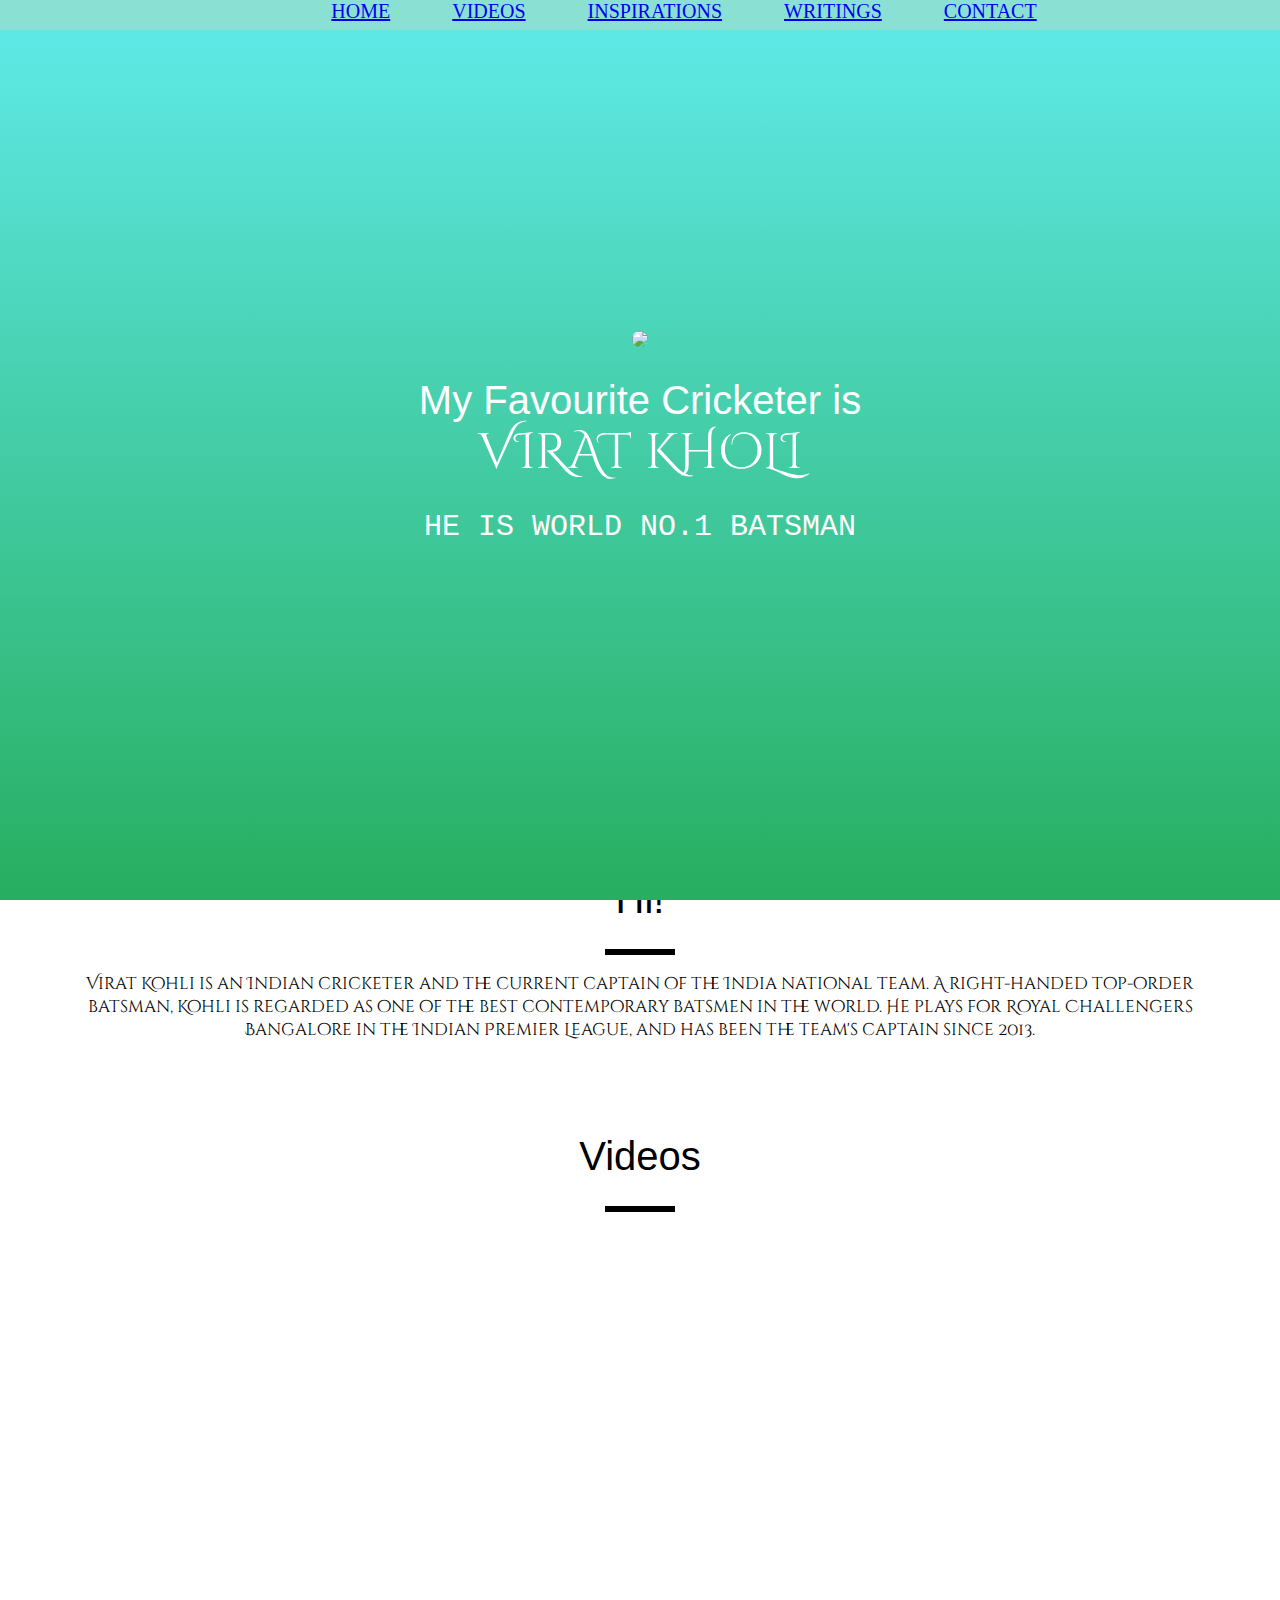
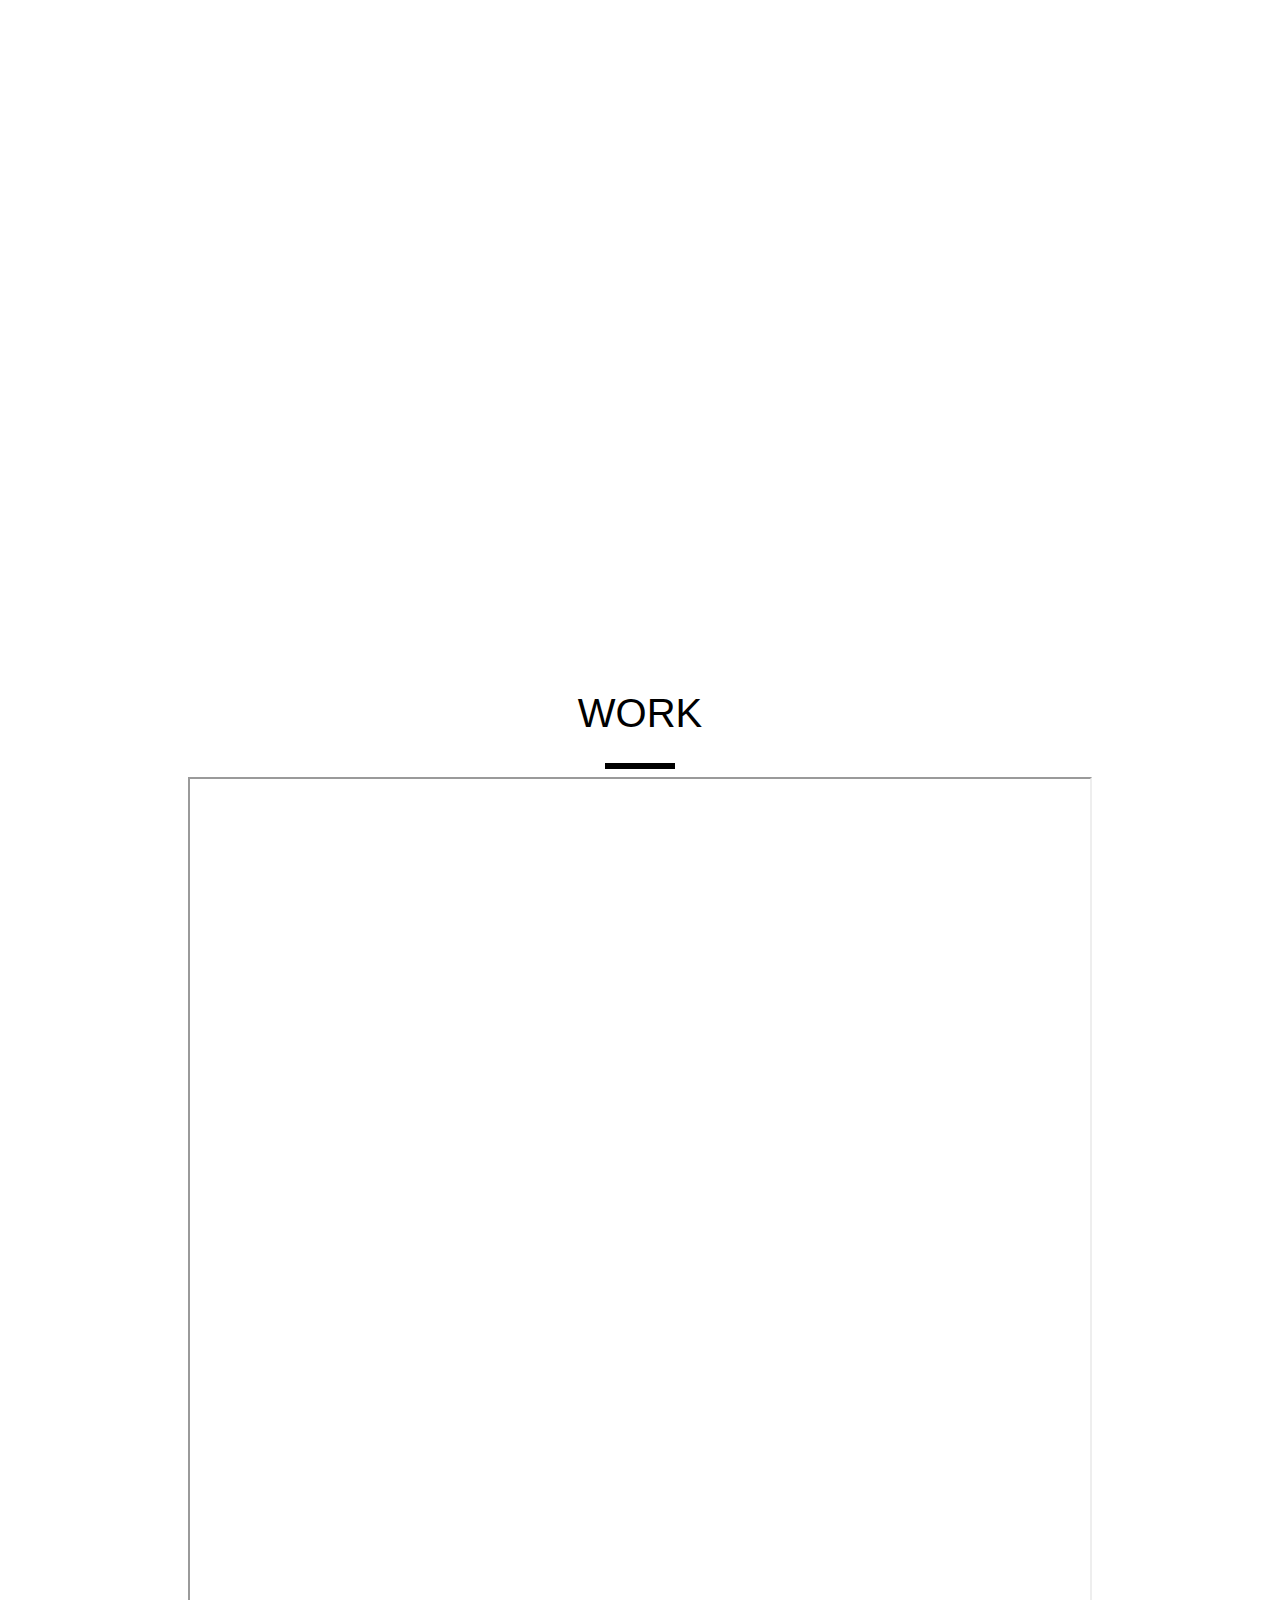
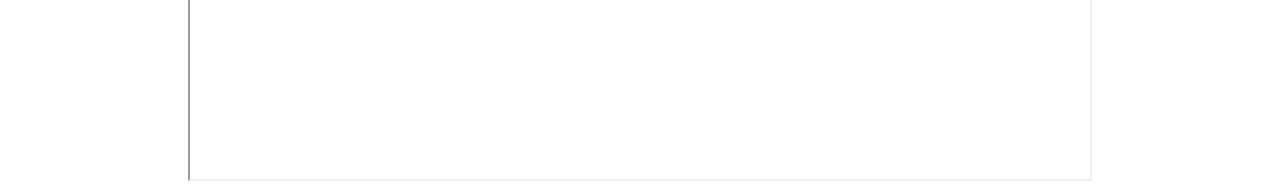
==== index.html @ 22ba922a "Add files via upload" ====
<!DOCTYPE html>
<html lang="en">

<head>
    <meta charset="utf-8">
    <title>MY FAVOURITE HOBBY</title>
    <link rel="stylesheet" href="style.css">
    <link href="https://fonts.googleapis.com/css?family=Cinzel+Decorative&display=swap" rel="stylesheet">
    <link rel="stylesheet" href="https://cdnjs.cloudflare.com/ajax/libs/font-awesome/4.7.0/css/font-awesome.min.css">
</head>

<body>
    
    <center>
        <ul class="menu">
            <li class="links"><a href="#welcome">HOME</a></li>
            <li class="links"><a href="#videos">VIDEOS</a></li>
            <li class="links"><a href="#inspiration">INSPIRATIONS</a></li>
            <li class="links"><a href="#writings">WRITINGS</a></li>
            <li class="links"><a href="#contacts">CONTACT</a></li>

        </ul>
    </center>

    <section id="welcome">
        <div class="parallax-inner">
            <img src="stbl.jpg" class="profile" />
            <h1>My Favourite Cricketer is  <br><span id="name">VIRAT KHOLI</span></h1>
            <h2> HE IS WORLD NO.1 BATSMAN</h2>
        </div>

    </section>



    <section id="bio">
        <h1>Hi!</h1>
        <div class="line"></div>
        <p>Virat Kohli is an Indian cricketer and the current captain of the India national team. A right-handed top-order batsman, Kohli is regarded as one of the best contemporary batsmen in the world. He plays for Royal Challengers Bangalore in the Indian Premier League, and has been the team's captain since 2013.</p>
    </section>

    <section id="videos">
        <h1>Videos</h1>
        <div class="line"></div>
        <br>
        <iframe width="900" height="500"  src="https://www.youtube.com/embed/N7yfgAXLYsk" title="YouTube video player" frameborder="0" allow="accelerometer; autoplay; clipboard-write; encrypted-media; gyroscope; picture-in-picture" allowfullscreen></iframe></iframe>
        <br>
        <br>
        <iframe width="900" height="500"   src="https://www.youtube.com/embed/hrZXwcM70X0" title="YouTube video player" frameborder="0" allow="accelerometer; autoplay; clipboard-write; encrypted-media; gyroscope; picture-in-picture" allowfullscreen></iframe> </iframe>


    </section>
    <section id="work">
        <h1>WORK</h1>
        <div class="line"></div>
        <iframe width="900" height="1000" src="https://en.wikipedia.org/wiki/Virat_Kohli" </iframe>

    </section>
    <section id="writings">
        <h1>WRITINGS</h1>
        <div class="line"></div>
        <a class="article" href=Virat Kohli: Indian Cricketer and an Inspiration for All target="_blank">30 </a>
        <br>
        
    </section>
    <br>
---- style.css ----
body {
    margin: 0;
    padding-top: 800px;
    text-align: center;
}

.profile {
    border-radius: 50%;

}

#welcome {

    position: absolute;
    color: #FFFFFF;
    bottom: 0;
    background: linear-gradient(#60ebeb 0%, #27ae60 100%);
    display: table;
    width: 100%;
    height: 100%;
    z-index: 9;

}



h1 {

    font-size: 40px;
    font-family: sans-serif;
    font-weight: 300;

}

#name {
    font-size: 50px;
    line-height: 1.2;
    font-family: 'Cinzel Decorative', cursive;

}

h2 {
    font-size: 30px;
    font-weight: 300;
    font-family: monospace;
}

#bio {
    font-family: 'Cinzel Decorative', cursive;

    padding: 50px;
    text-align: center;
}

.line {
    height: 6px;
    background-color: #000;
    width: 70px;
    margin: 8px auto;
}


p {
    font-size: 17px;
}

.parallax-inner {

    display: table-cell;
    position: relative;
    text-align: center;
    vertical-align: middle;

}

html {
    scroll-behavior: smooth;
}

.article:hover {
    color: fuchsia;
}



#writings a {
    text-shadow: none !important;

}

#contacts {
    width: 100%;

}

.menu {
    position: fixed;
    background: #8be0d4;
    width: 100%;
    height: 30px;
    margin-top: 0px;
    top: 0px;
    z-index: 10;
}

.links {
    display: inline;
    padding-left: 33px;
    padding-right: 25px;
    font-family: fantasy;
    font-size: 20px;
}
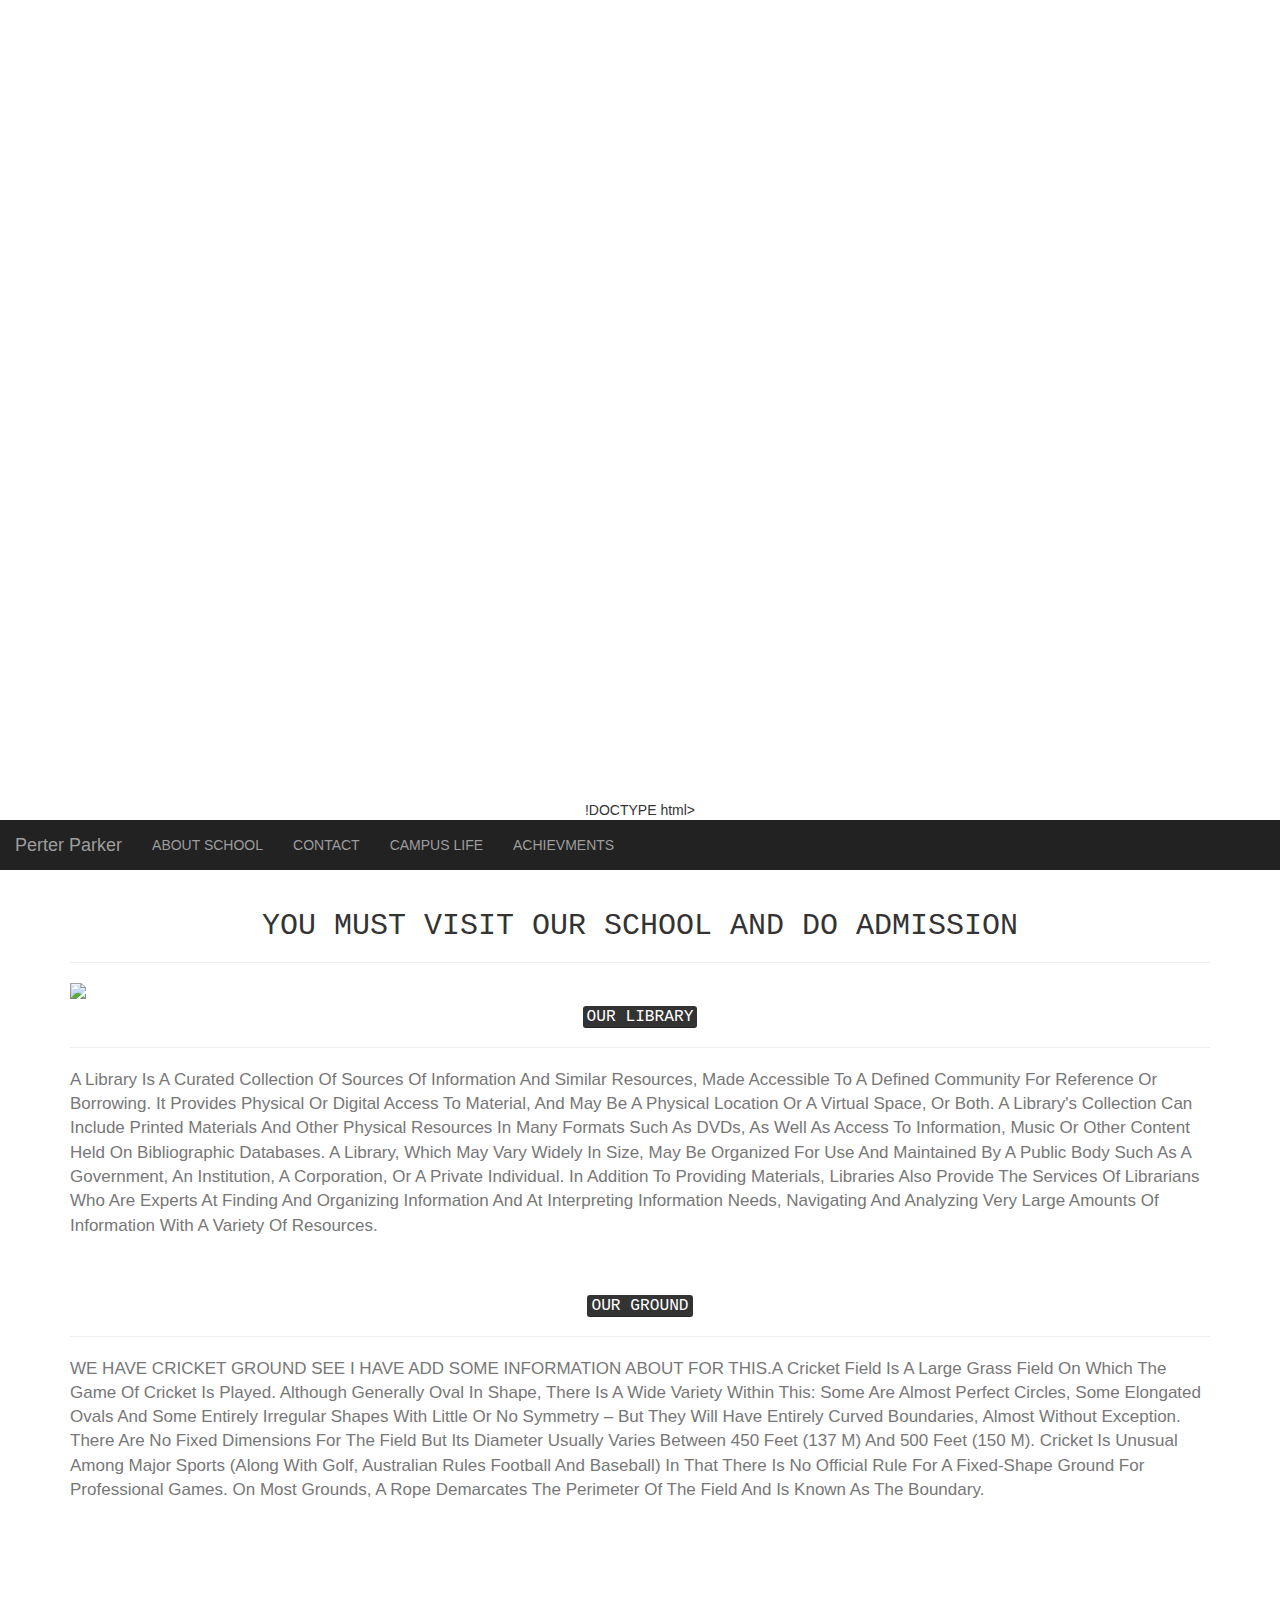
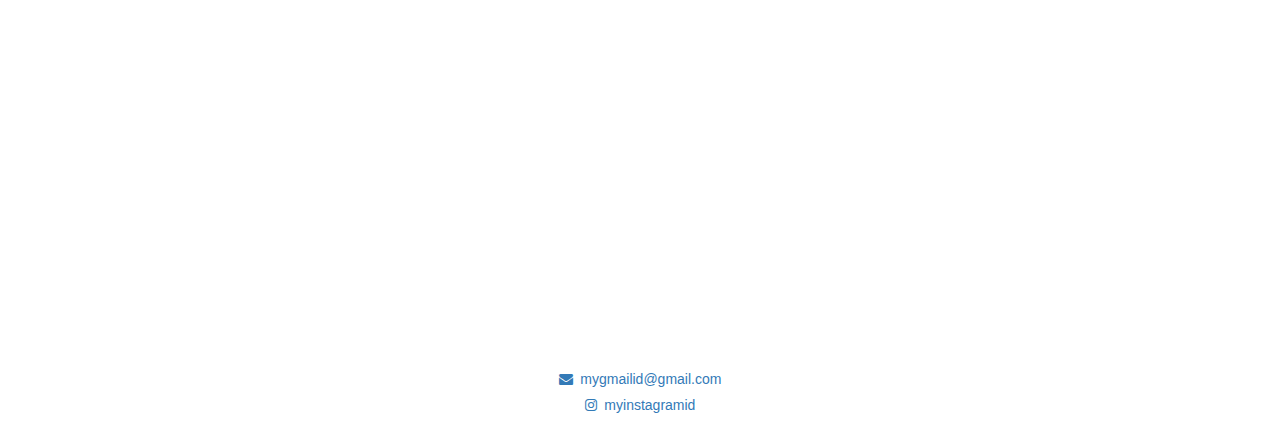
==== commit 0b1d153b: "Add files via upload" ====
--- a/index.html
+++ b/index.html
@@ -1,66 +1,124 @@
-<!DOCTYPE html>
-<html lang="en">
+!DOCTYPE html>
+<html>
+<head>
+	<title>SCHOOL WEBSITE</title>
+<meta name="viewport" content="width=device-width, initial-scale=1">
 
-<head>
-    <meta charset="utf-8">
-    <title>MY FAVOURITE HOBBY</title>
-    <link rel="stylesheet" href="style.css">
-    <link href="https://fonts.googleapis.com/css?family=Cinzel+Decorative&display=swap" rel="stylesheet">
-    <link rel="stylesheet" href="https://cdnjs.cloudflare.com/ajax/libs/font-awesome/4.7.0/css/font-awesome.min.css">
+<link rel="stylesheet" href="https://maxcdn.bootstrapcdn.com/bootstrap/3.4.0/css/bootstrap.min.css">
+
+<script src="https://ajax.googleapis.com/ajax/libs/jquery/3.4.1/jquery.min.js"></script>
+
+<script src="https://maxcdn.bootstrapcdn.com/bootstrap/3.4.0/js/bootstrap.min.js"></script>
+
+<link rel="stylesheet" href="https://cdnjs.cloudflare.com/ajax/libs/font-awesome/4.7.0/css/font-awesome.min.css">
+
+<link rel="stylesheet" href="style.css">
+
 </head>
 
 <body>
+
+<nav class="navbar-inverse" style="position:sticky;top:0;z-index:99999">
+
+    <div class="navbar-header">
+      <button type="button" class="navbar-toggle" data-toggle="collapse" data-target="#myNavbar">
+        <span class="icon-bar"></span>
+        <span class="icon-bar"></span>
+        <span class="icon-bar"></span>                        
+      </button>
+      <a class="navbar-brand" href="#">Perter Parker</a>
+    </div>
     
+    <div class="collapse navbar-collapse" id="myNavbar">
+      <ul class="nav navbar-nav">
+        <li><a href="#aboutschool">ABOUT SCHOOL</a></li>
+        <li><a href="#contact">CONTACT</a></li>
+        <li><a href="#environment">CAMPUS LIFE </a></li>
+        <li><a href="#acheivments">ACHIEVMENTS</a></li>
+         
+      </ul>
+    </div>
+
+</nav>
+    
+    <div class="container">
+        <div class="page-header" id="aboutschool">
+        <h2 class="text-capitalize">YOU MUST VISIT OUR SCHOOL AND DO ADMISSION</h2>
+        </div>
+        <center>
+        <div class="ST. COLUMBO PUBLIC SCHOOL">
+           
+            <img class="img-responsive" src="https://redox-uat.s3.ap-south-1.amazonaws.com/columbo/2020/Aug/06/0LPEnquqtKwsQIbhmYXM.jpg" >
+            <h4 class="text-capitalize"><kbd>OUR LIBRARY</kbd></h4>
+            <hr>
+            <h5 class="text-success text-left text-capitalize"></h5>
+            <p class="text-muted text-left text-capitalize">A library is a curated collection of sources of information and similar resources, made accessible to a defined community for reference or borrowing. It provides physical or digital access to material, and may be a physical location or a virtual space, or both. A library's collection can include printed materials and other physical resources in many formats such as DVDs, as well as access to information, music or other content held on bibliographic databases.
+
+A library, which may vary widely in size, may be organized for use and maintained by a public body such as a government, an institution, a corporation, or a private individual. In addition to providing materials, libraries also provide the services of librarians who are experts at finding and organizing information and at interpreting information needs, navigating and analyzing very large amounts of information with a variety of resources.</p>
+            </div>
+        </center>
+        <br><br>
     <center>
-        <ul class="menu">
-            <li class="links"><a href="#welcome">HOME</a></li>
-            <li class="links"><a href="#videos">VIDEOS</a></li>
-            <li class="links"><a href="#inspiration">INSPIRATIONS</a></li>
-            <li class="links"><a href="#writings">WRITINGS</a></li>
-            <li class="links"><a href="#contacts">CONTACT</a></li>
+        <div class="our ground">
+           
+            <img class="img-responsive" src="">
+            <h4 class="text-capitalize"><kbd>OUR GROUND</kbd></h4>
+            <hr>
+            <h5 class="text-success text-left text-capitalize"></h5>
+            <p class="text-muted text-left text-capitalize"> WE HAVE CRICKET GROUND SEE I HAVE ADD SOME INFORMATION ABOUT FOR THIS.A cricket field is a large grass field on which the game of cricket is played. Although generally oval in shape, there is a wide variety within this: some are almost perfect circles, some elongated ovals and some entirely irregular shapes with little or no symmetry – but they will have entirely curved boundaries, almost without exception. There are no fixed dimensions for the field but its diameter usually varies between 450 feet (137 m) and 500 feet (150 m). Cricket is unusual among major sports (along with golf, Australian rules football and baseball) in that there is no official rule for a fixed-shape ground for professional games. On most grounds, a rope demarcates the perimeter of the field and is known as the boundary.</p>
+            </div>
+        </center>
+    
+    
+    
+    
+    
+    
+    
+    
+    
+    
+    
+    
+    
+    
+    </div>
+  
 
-        </ul>
-    </center>
-
-    <section id="welcome">
-        <div class="parallax-inner">
-            <img src="stbl.jpg" class="profile" />
-            <h1>My Favourite Cricketer is  <br><span id="name">VIRAT KHOLI</span></h1>
-            <h2> HE IS WORLD NO.1 BATSMAN</h2>
-        </div>
-
-    </section>
+    
+    
+    
+    
+    
+    
+    
+    
+    
+    
+    
+    
+    
+    
+    
+    
+    
+    
+  <section id="contact">
+    <iframe src="https://www.google.com/maps/embed?pb=!1m14!1m8!1m3!1d15078.353856082635!2d72.8906491!3d19.1257017!3m2!1i1024!2i768!4f13.1!3m3!1m2!1s0x0%3A0xacf72f56793d190a!2sWHITEHAT%20EDUCATION%20TECHNOLOGY%20PVT%20LTD!5e0!3m2!1sen!2sin!4v1573468987088!5m2!1sen!2sin" height="450" frameborder="0"  allowfullscreen=""></iframe>
 
 
+        <div class="contact_1" >
 
-    <section id="bio">
-        <h1>Hi!</h1>
-        <div class="line"></div>
-        <p>Virat Kohli is an Indian cricketer and the current captain of the India national team. A right-handed top-order batsman, Kohli is regarded as one of the best contemporary batsmen in the world. He plays for Royal Challengers Bangalore in the Indian Premier League, and has been the team's captain since 2013.</p>
-    </section>
+           <a href="mailto:my@gmail.com?Subject=Hi">
+               <h5><i class="fa fa-envelope"></i>&nbsp;&nbsp;mygmailid@gmail.com</h5>
+            </a> 
 
-    <section id="videos">
-        <h1>Videos</h1>
-        <div class="line"></div>
-        <br>
-        <iframe width="900" height="500"  src="https://www.youtube.com/embed/N7yfgAXLYsk" title="YouTube video player" frameborder="0" allow="accelerometer; autoplay; clipboard-write; encrypted-media; gyroscope; picture-in-picture" allowfullscreen></iframe></iframe>
-        <br>
-        <br>
-        <iframe width="900" height="500"   src="https://www.youtube.com/embed/hrZXwcM70X0" title="YouTube video player" frameborder="0" allow="accelerometer; autoplay; clipboard-write; encrypted-media; gyroscope; picture-in-picture" allowfullscreen></iframe> </iframe>
+           <a href="#"> 
+               <h5><i class="fa fa-instagram" ></i>&nbsp;&nbsp;myinstagramid</h5>
+            </a> 
+        </div>
+</section>
 
 
-    </section>
-    <section id="work">
-        <h1>WORK</h1>
-        <div class="line"></div>
-        <iframe width="900" height="1000" src="https://en.wikipedia.org/wiki/Virat_Kohli" </iframe>
-
-    </section>
-    <section id="writings">
-        <h1>WRITINGS</h1>
-        <div class="line"></div>
-        <a class="article" href=Virat Kohli: Indian Cricketer and an Inspiration for All target="_blank">30 </a>
-        <br>
-        
-    </section>
-    <br>
+</body>
+</html>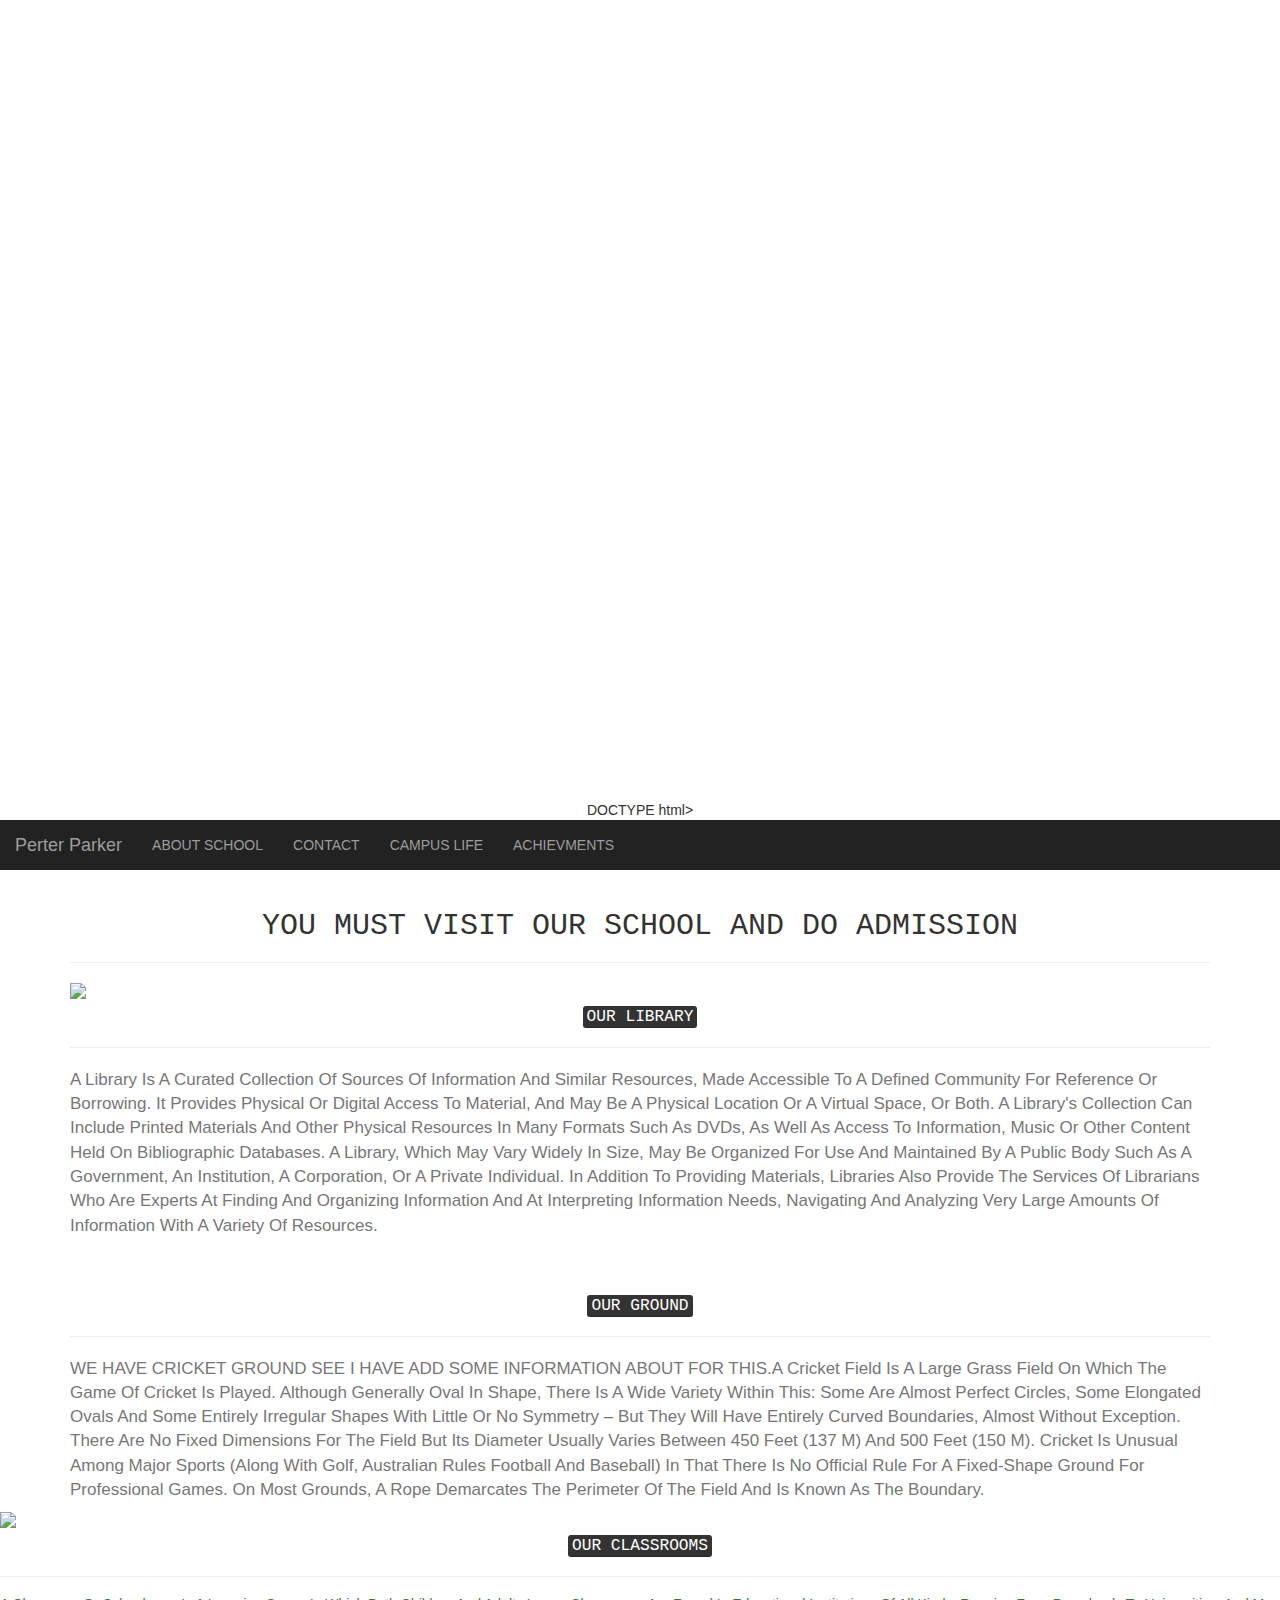
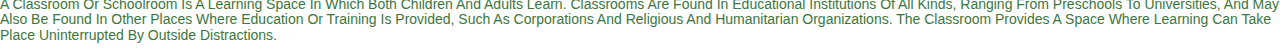
==== commit f64013b9: "Add files via upload" ====
--- a/index.html
+++ b/index.html
@@ -1,124 +1,89 @@
-!DOCTYPE html>
+DOCTYPE html>
 <html>
+
 <head>
-	<title>SCHOOL WEBSITE</title>
-<meta name="viewport" content="width=device-width, initial-scale=1">
+    <title>SCHOOL WEBSITE</title>
+    <meta name="viewport" content="width=device-width, initial-scale=1">
 
-<link rel="stylesheet" href="https://maxcdn.bootstrapcdn.com/bootstrap/3.4.0/css/bootstrap.min.css">
+    <link rel="stylesheet" href="https://maxcdn.bootstrapcdn.com/bootstrap/3.4.0/css/bootstrap.min.css">
 
-<script src="https://ajax.googleapis.com/ajax/libs/jquery/3.4.1/jquery.min.js"></script>
+    <script src="https://ajax.googleapis.com/ajax/libs/jquery/3.4.1/jquery.min.js"></script>
 
-<script src="https://maxcdn.bootstrapcdn.com/bootstrap/3.4.0/js/bootstrap.min.js"></script>
+    <script src="https://maxcdn.bootstrapcdn.com/bootstrap/3.4.0/js/bootstrap.min.js"></script>
 
-<link rel="stylesheet" href="https://cdnjs.cloudflare.com/ajax/libs/font-awesome/4.7.0/css/font-awesome.min.css">
+    <link rel="stylesheet" href="https://cdnjs.cloudflare.com/ajax/libs/font-awesome/4.7.0/css/font-awesome.min.css">
 
-<link rel="stylesheet" href="style.css">
+    <link rel="stylesheet" href="style.css">
 
 </head>
 
 <body>
 
-<nav class="navbar-inverse" style="position:sticky;top:0;z-index:99999">
+    <nav class="navbar-inverse" style="position:sticky;top:0;z-index:99999">
 
-    <div class="navbar-header">
-      <button type="button" class="navbar-toggle" data-toggle="collapse" data-target="#myNavbar">
-        <span class="icon-bar"></span>
-        <span class="icon-bar"></span>
-        <span class="icon-bar"></span>                        
-      </button>
-      <a class="navbar-brand" href="#">Perter Parker</a>
-    </div>
-    
-    <div class="collapse navbar-collapse" id="myNavbar">
-      <ul class="nav navbar-nav">
-        <li><a href="#aboutschool">ABOUT SCHOOL</a></li>
-        <li><a href="#contact">CONTACT</a></li>
-        <li><a href="#environment">CAMPUS LIFE </a></li>
-        <li><a href="#acheivments">ACHIEVMENTS</a></li>
-         
-      </ul>
-    </div>
+        <div class="navbar-header">
+            <button type="button" class="navbar-toggle" data-toggle="collapse" data-target="#myNavbar">
+                <span class="icon-bar"></span>
+                <span class="icon-bar"></span>
+                <span class="icon-bar"></span>
+            </button>
+            <a class="navbar-brand" href="#">Perter Parker</a>
+        </div>
 
-</nav>
-    
+        <div class="collapse navbar-collapse" id="myNavbar">
+            <ul class="nav navbar-nav">
+                <li><a href="#aboutschool">ABOUT SCHOOL</a></li>
+                <li><a href="#contact">CONTACT</a></li>
+                <li><a href="#environment">CAMPUS LIFE </a></li>
+                <li><a href="#acheivments">ACHIEVMENTS</a></li>
+
+            </ul>
+        </div>
+
+    </nav>
+
     <div class="container">
         <div class="page-header" id="aboutschool">
-        <h2 class="text-capitalize">YOU MUST VISIT OUR SCHOOL AND DO ADMISSION</h2>
+            <h2 class="text-capitalize">YOU MUST VISIT OUR SCHOOL AND DO ADMISSION</h2>
         </div>
         <center>
-        <div class="ST. COLUMBO PUBLIC SCHOOL">
-           
-            <img class="img-responsive" src="https://redox-uat.s3.ap-south-1.amazonaws.com/columbo/2020/Aug/06/0LPEnquqtKwsQIbhmYXM.jpg" >
-            <h4 class="text-capitalize"><kbd>OUR LIBRARY</kbd></h4>
-            <hr>
-            <h5 class="text-success text-left text-capitalize"></h5>
-            <p class="text-muted text-left text-capitalize">A library is a curated collection of sources of information and similar resources, made accessible to a defined community for reference or borrowing. It provides physical or digital access to material, and may be a physical location or a virtual space, or both. A library's collection can include printed materials and other physical resources in many formats such as DVDs, as well as access to information, music or other content held on bibliographic databases.
+            <div class="ST. COLUMBO PUBLIC SCHOOL">
 
-A library, which may vary widely in size, may be organized for use and maintained by a public body such as a government, an institution, a corporation, or a private individual. In addition to providing materials, libraries also provide the services of librarians who are experts at finding and organizing information and at interpreting information needs, navigating and analyzing very large amounts of information with a variety of resources.</p>
+                <img class="img-responsive" src="https://redox-uat.s3.ap-south-1.amazonaws.com/columbo/2020/Aug/06/0LPEnquqtKwsQIbhmYXM.jpg">
+                <h4 class="text-capitalize"><kbd>OUR LIBRARY</kbd></h4>
+                <hr>
+                <h5 class="text-success text-left text-capitalize"></h5>
+                <p class="text-muted text-left text-capitalize">A library is a curated collection of sources of information and similar resources, made accessible to a defined community for reference or borrowing. It provides physical or digital access to material, and may be a physical location or a virtual space, or both. A library's collection can include printed materials and other physical resources in many formats such as DVDs, as well as access to information, music or other content held on bibliographic databases.
+
+                    A library, which may vary widely in size, may be organized for use and maintained by a public body such as a government, an institution, a corporation, or a private individual. In addition to providing materials, libraries also provide the services of librarians who are experts at finding and organizing information and at interpreting information needs, navigating and analyzing very large amounts of information with a variety of resources.</p>
             </div>
         </center>
         <br><br>
-    <center>
-        <div class="our ground">
-           
-            <img class="img-responsive" src="">
-            <h4 class="text-capitalize"><kbd>OUR GROUND</kbd></h4>
-            <hr>
-            <h5 class="text-success text-left text-capitalize"></h5>
-            <p class="text-muted text-left text-capitalize"> WE HAVE CRICKET GROUND SEE I HAVE ADD SOME INFORMATION ABOUT FOR THIS.A cricket field is a large grass field on which the game of cricket is played. Although generally oval in shape, there is a wide variety within this: some are almost perfect circles, some elongated ovals and some entirely irregular shapes with little or no symmetry – but they will have entirely curved boundaries, almost without exception. There are no fixed dimensions for the field but its diameter usually varies between 450 feet (137 m) and 500 feet (150 m). Cricket is unusual among major sports (along with golf, Australian rules football and baseball) in that there is no official rule for a fixed-shape ground for professional games. On most grounds, a rope demarcates the perimeter of the field and is known as the boundary.</p>
+        <center>
+            <div class="our ground">
+
+                <img class="img-responsive" src="">
+                <h4 class="text-capitalize"><kbd>OUR GROUND</kbd></h4>
+                <hr>
+                <h5 class="text-success text-left text-capitalize"></h5>
+                <p class="text-muted text-left text-capitalize"> WE HAVE CRICKET GROUND SEE I HAVE ADD SOME INFORMATION ABOUT FOR THIS.A cricket field is a large grass field on which the game of cricket is played. Although generally oval in shape, there is a wide variety within this: some are almost perfect circles, some elongated ovals and some entirely irregular shapes with little or no symmetry – but they will have entirely curved boundaries, almost without exception. There are no fixed dimensions for the field but its diameter usually varies between 450 feet (137 m) and 500 feet (150 m). Cricket is unusual among major sports (along with golf, Australian rules football and baseball) in that there is no official rule for a fixed-shape ground for professional games. On most grounds, a rope demarcates the perimeter of the field and is known as the boundary.</p>
             </div>
         </center>
-    
-    
-    
-    
-    
-    
-    
-    
-    
-    
-    
-    
-    
-    
-    </div>
-  
-
-    
-    
-    
-    
-    
-    
-    
-    
-    
-    
-    
-    
-    
-    
-    
-    
-    
-    
-  <section id="contact">
-    <iframe src="https://www.google.com/maps/embed?pb=!1m14!1m8!1m3!1d15078.353856082635!2d72.8906491!3d19.1257017!3m2!1i1024!2i768!4f13.1!3m3!1m2!1s0x0%3A0xacf72f56793d190a!2sWHITEHAT%20EDUCATION%20TECHNOLOGY%20PVT%20LTD!5e0!3m2!1sen!2sin!4v1573468987088!5m2!1sen!2sin" height="450" frameborder="0"  allowfullscreen=""></iframe>
 
 
-        <div class="contact_1" >
-
-           <a href="mailto:my@gmail.com?Subject=Hi">
-               <h5><i class="fa fa-envelope"></i>&nbsp;&nbsp;mygmailid@gmail.com</h5>
-            </a> 
-
-           <a href="#"> 
-               <h5><i class="fa fa-instagram" ></i>&nbsp;&nbsp;myinstagramid</h5>
-            </a> 
-        </div>
-</section>
 
 
-</body>
-</html>+
+
+
+
+
+
+    </div>
+    <div class="our ground">
+
+        <img class="img-responsive" src="https://images.unsplash.com/photo-1580582932707-520aed937b7b?ixid=MnwxMjA3fDB8MHxzZWFyY2h8NHx8Y2xhc3Nyb29tfGVufDB8fDB8fA%3D%3D&ixlib=rb-1.2.1&w=1000&q=80">
+        <h4 class="text-capitalize"><kbd>OUR CLASSROOMS</kbd></h4>
+        <hr>
+        <h5 class="text-success text-left text-capitalize">A classroom or schoolroom is a learning space in which both children and adults learn. Classrooms are found in educational institutions of all kinds, ranging from preschools to universities, and may also be found in other places where education or training is provided, such as corporations and religious and humanitarian organizations. The classroom provides a space where learning can take place uninterrupted by outside distractions.</h5>
+    </div>
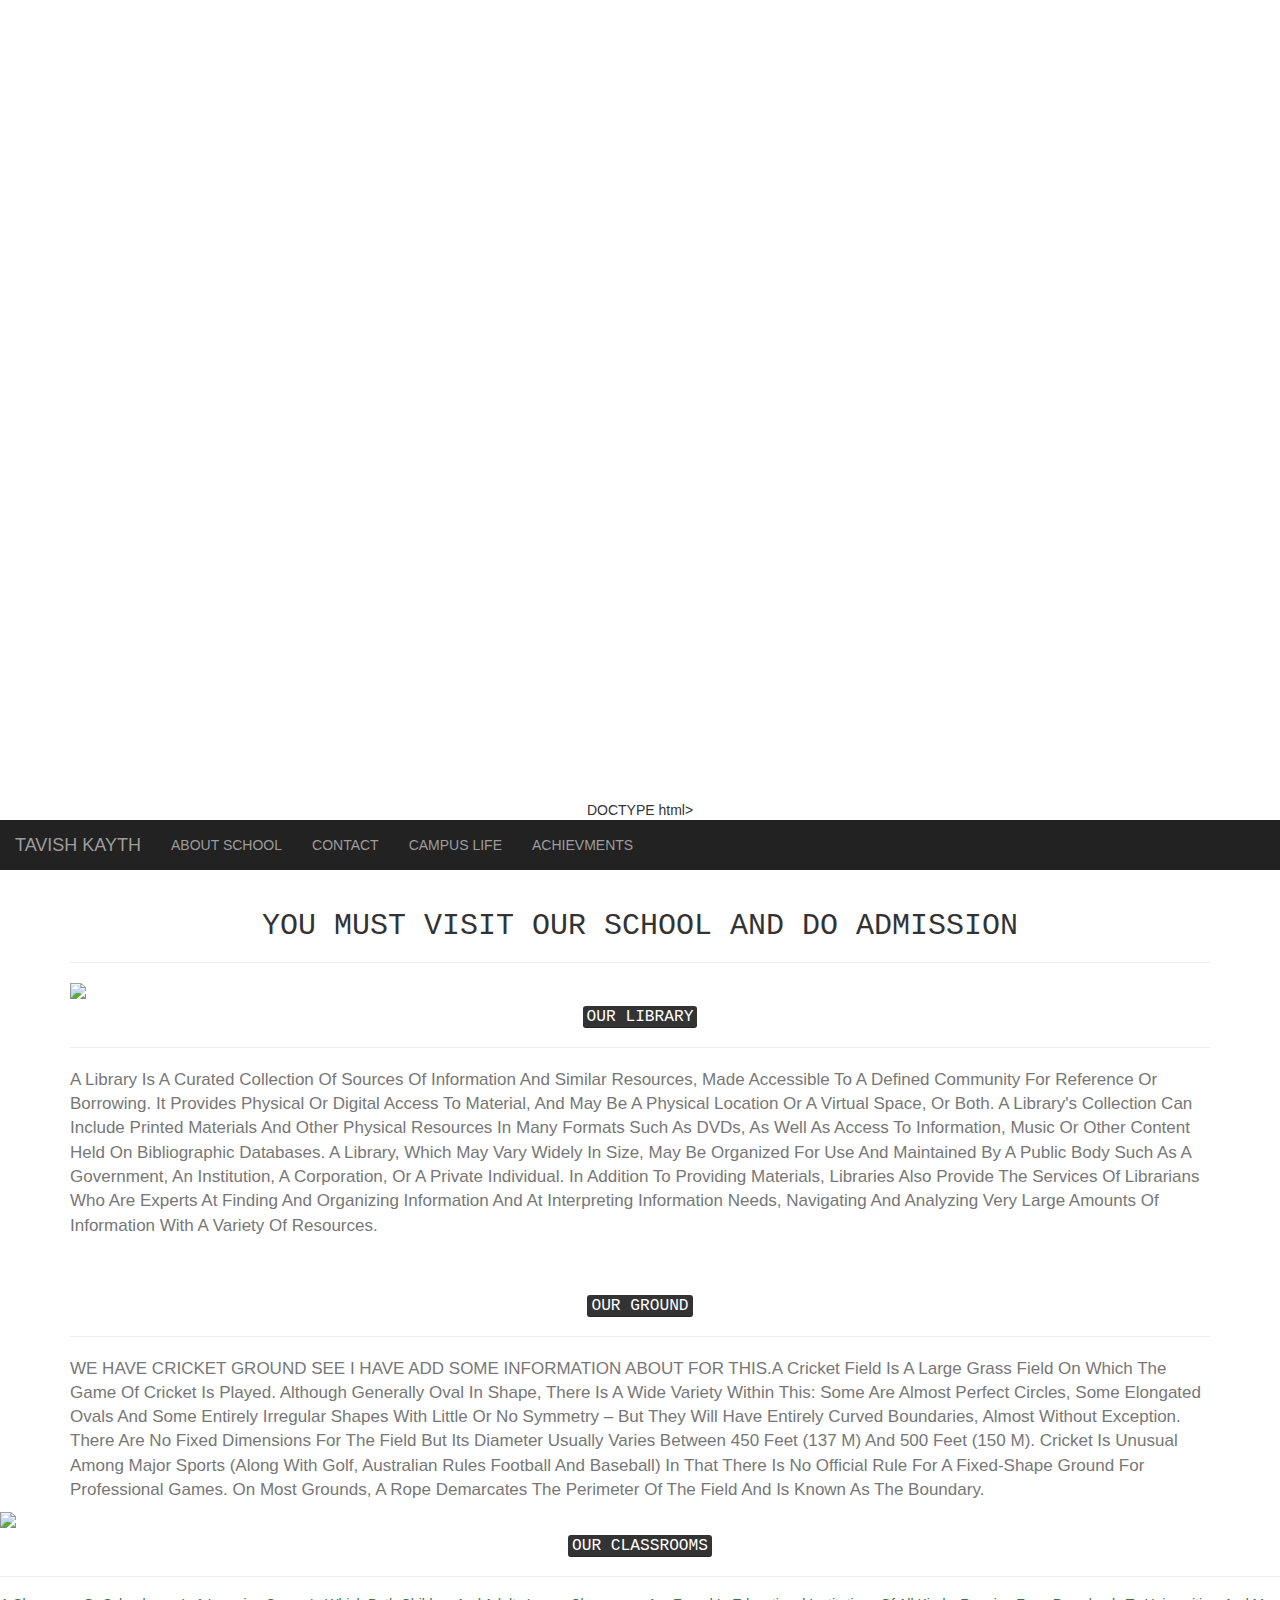
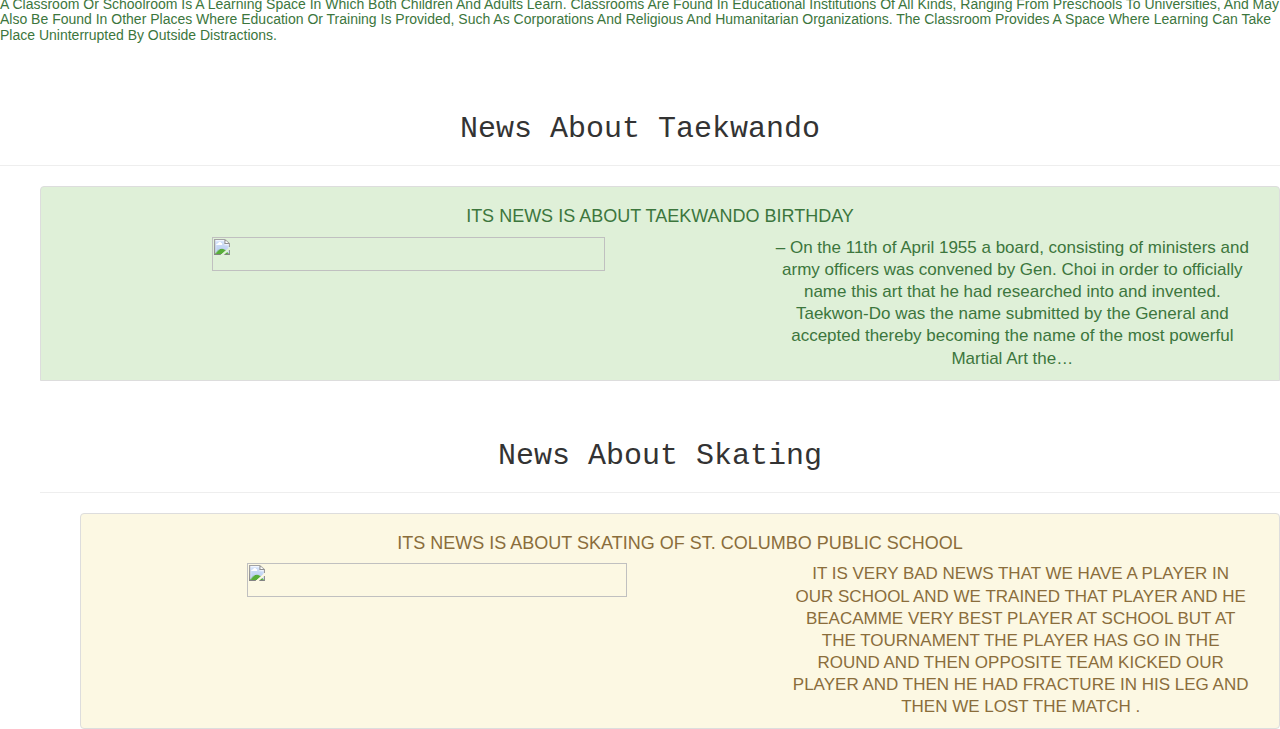
==== commit 49b19efe: "Add files via upload" ====
--- a/index.html
+++ b/index.html
@@ -27,7 +27,7 @@
                 <span class="icon-bar"></span>
                 <span class="icon-bar"></span>
             </button>
-            <a class="navbar-brand" href="#">Perter Parker</a>
+            <a class="navbar-brand" href="#">TAVISH KAYTH</a>
         </div>
 
         <div class="collapse navbar-collapse" id="myNavbar">
@@ -87,3 +87,60 @@
         <hr>
         <h5 class="text-success text-left text-capitalize">A classroom or schoolroom is a learning space in which both children and adults learn. Classrooms are found in educational institutions of all kinds, ranging from preschools to universities, and may also be found in other places where education or training is provided, such as corporations and religious and humanitarian organizations. The classroom provides a space where learning can take place uninterrupted by outside distractions.</h5>
     </div>
+        
+         <div class="page-header col-lg-12 col-md-12 col-sm-12 col-xs-12" id="taekwando">
+            <h2 class="text-capitalize">news about taekwando</h2> </div>
+            
+              <ul class="list groups">
+            
+            <li class="list-group-item list-group-item-success col-lg-12 col-md-12 col-sm-12 col-xs-12  environment.li ">
+                
+                <h4>ITS NEWS IS ABOUT TAEKWANDO BIRTHDAY</h4>
+                
+                <img src="https://encrypted-tbn0.gstatic.com/images?q=tbn:ANd9GcR7OgyGI4YSQPupVKAu-XT1SsQ2HdquW64hGg&usqp=CAU" class="img-responsive col-lg-7 col-md-7 col-sm-7 col-xs-12">
+                
+                <p class="list-group-item-text col-lg-5 col-md-5 col-sm-5 col-xs-12"> – On the 11th of April 1955 a board, consisting of ministers and army officers was convened by Gen. Choi in order to officially name this art that he had researched into and invented. Taekwon-Do was the name submitted by the General and accepted thereby becoming the name of the most powerful Martial Art the…</p></li>
+        
+    
+    
+    
+    
+     <div class="page-header col-lg-12 col-md-12 col-sm-12 col-xs-12" id="">
+            <h2 class="text-capitalize">news about skating</h2> </div>
+            
+              <ul class="list groups">
+            
+            <li class="list-group-item list-group-item-warning col-lg-12 col-md-12 col-sm-12 col-xs-12  environment.li ">
+                
+                <h4>ITS NEWS IS ABOUT SKATING OF ST. COLUMBO PUBLIC SCHOOL</h4>
+                
+                <img src="https://lh3.googleusercontent.com/proxy/[base64]" class="img-responsive col-lg-7 col-md-7 col-sm-7 col-xs-12">
+                
+                <p class="list-group-item-text col-lg-5 col-md-5 col-sm-5 col-xs-12">IT IS VERY BAD NEWS THAT WE HAVE A PLAYER IN OUR SCHOOL AND WE TRAINED THAT PLAYER AND HE BEACAMME VERY BEST PLAYER AT SCHOOL BUT AT THE TOURNAMENT THE PLAYER HAS GO IN THE ROUND AND THEN OPPOSITE TEAM KICKED OUR PLAYER AND THEN HE HAD FRACTURE IN HIS LEG AND THEN WE LOST THE MATCH
+                .</p></li>
+        
+    
+    
+    
+    
+    
+    
+    
+    
+    
+    
+    
+    
+    
+
+    
+    
+    
+    
+    
+    
+    
+    
+    
+    
+    
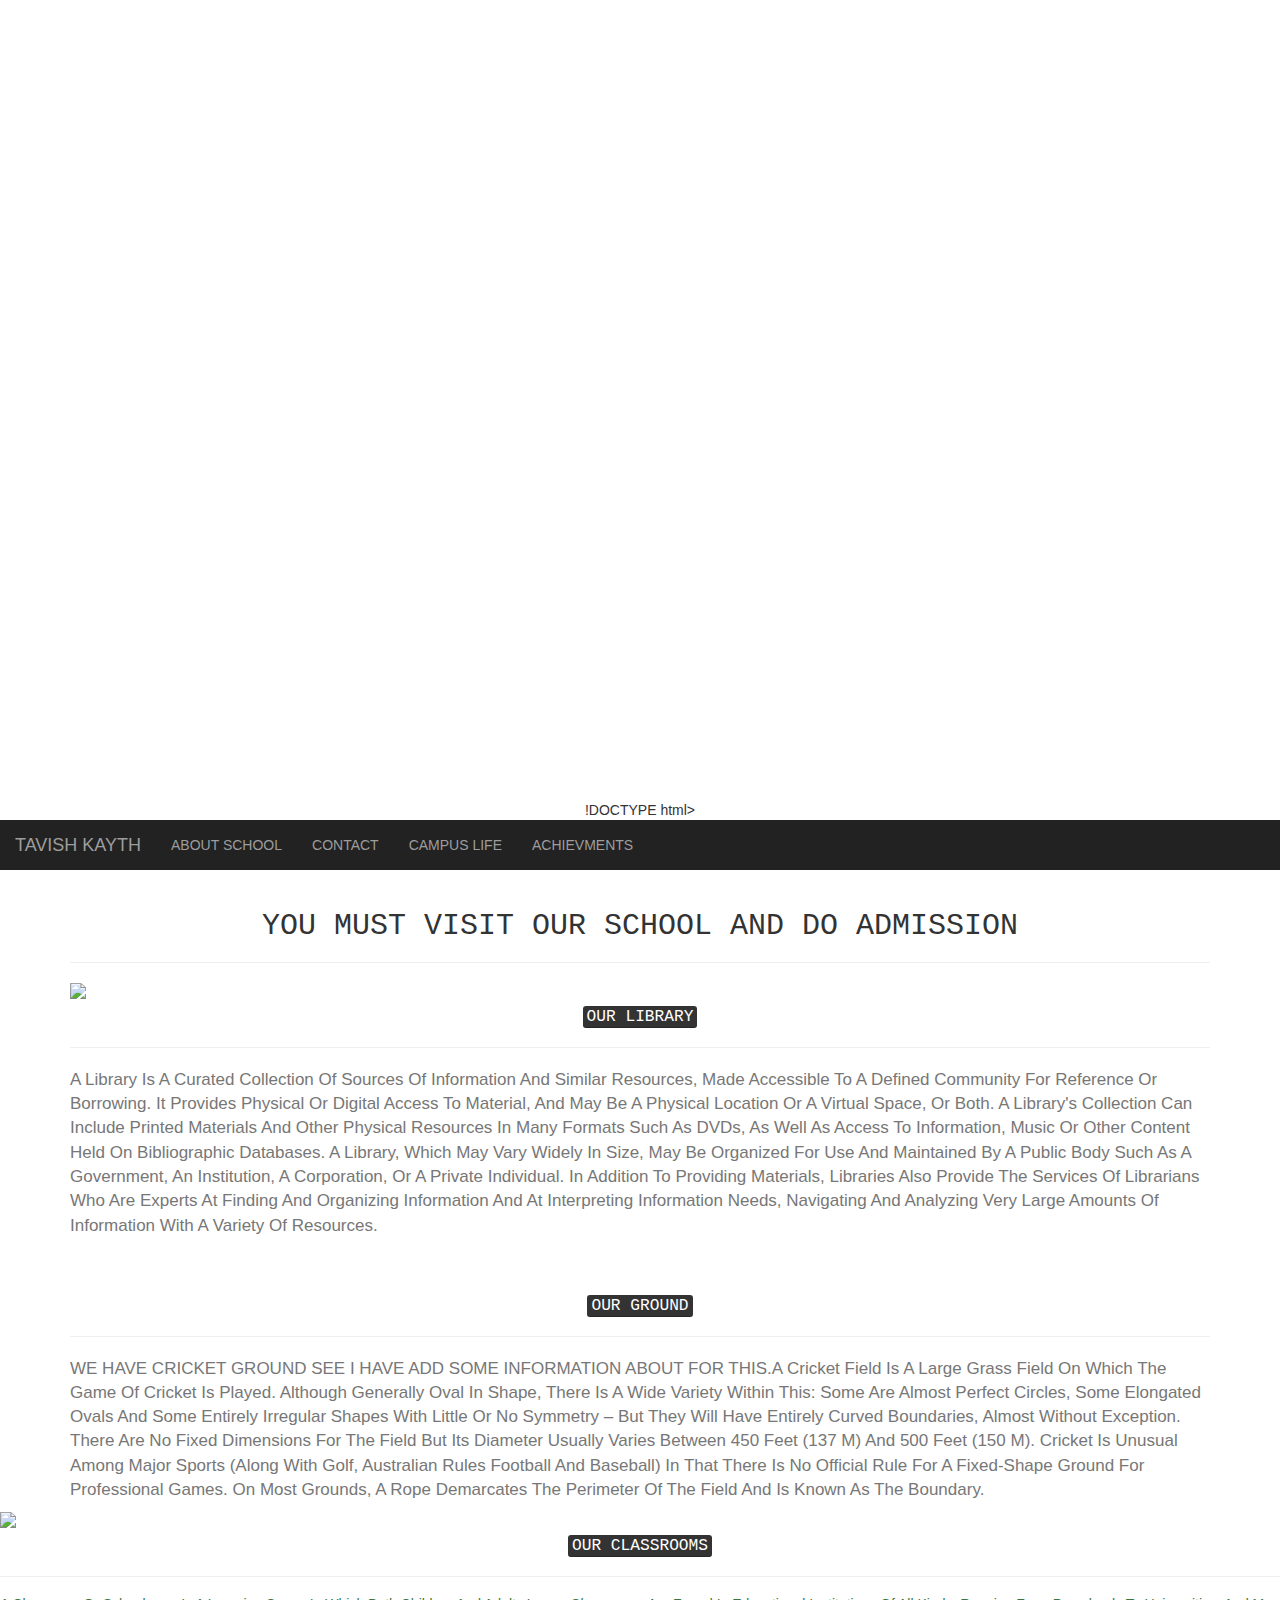
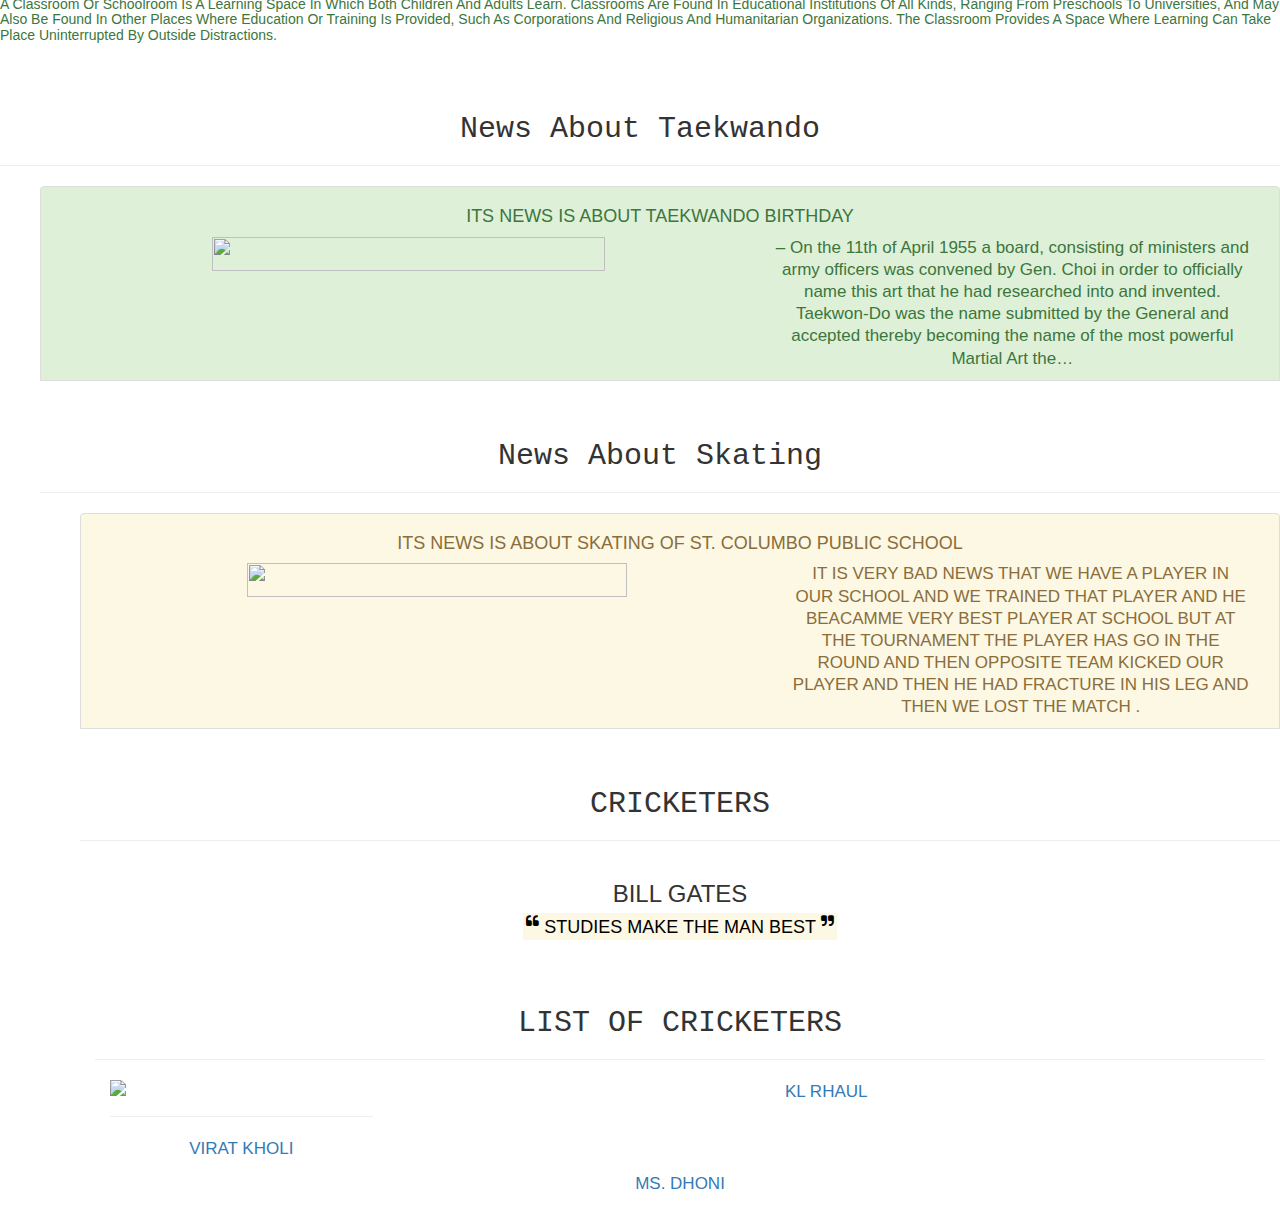
==== commit 6bdf4848: "Add files via upload" ====
--- a/index.html
+++ b/index.html
@@ -1,4 +1,4 @@
-DOCTYPE html>
+!DOCTYPE html>
 <html>
 
 <head>
@@ -87,60 +87,132 @@
         <hr>
         <h5 class="text-success text-left text-capitalize">A classroom or schoolroom is a learning space in which both children and adults learn. Classrooms are found in educational institutions of all kinds, ranging from preschools to universities, and may also be found in other places where education or training is provided, such as corporations and religious and humanitarian organizations. The classroom provides a space where learning can take place uninterrupted by outside distractions.</h5>
     </div>
+
+    <div class="page-header col-lg-12 col-md-12 col-sm-12 col-xs-12" id="taekwando">
+        <h2 class="text-capitalize">news about taekwando</h2>
+    </div>
+
+    <ul class="list groups">
+
+        <li class="list-group-item list-group-item-success col-lg-12 col-md-12 col-sm-12 col-xs-12  environment.li ">
+
+            <h4>ITS NEWS IS ABOUT TAEKWANDO BIRTHDAY</h4>
+
+            <img src="https://encrypted-tbn0.gstatic.com/images?q=tbn:ANd9GcR7OgyGI4YSQPupVKAu-XT1SsQ2HdquW64hGg&usqp=CAU" class="img-responsive col-lg-7 col-md-7 col-sm-7 col-xs-12">
+
+            <p class="list-group-item-text col-lg-5 col-md-5 col-sm-5 col-xs-12"> – On the 11th of April 1955 a board, consisting of ministers and army officers was convened by Gen. Choi in order to officially name this art that he had researched into and invented. Taekwon-Do was the name submitted by the General and accepted thereby becoming the name of the most powerful Martial Art the…</p>
+        </li>
+
+
+
+
+
+        <div class="page-header col-lg-12 col-md-12 col-sm-12 col-xs-12" id="">
+            <h2 class="text-capitalize">news about skating</h2>
+        </div>
+
+        <ul class="list groups">
+
+            <li class="list-group-item list-group-item-warning col-lg-12 col-md-12 col-sm-12 col-xs-12  environment.li ">
+
+                <h4>ITS NEWS IS ABOUT SKATING OF ST. COLUMBO PUBLIC SCHOOL</h4>
+
+                <img src="https://lh3.googleusercontent.com/proxy/[base64]" class="img-responsive col-lg-7 col-md-7 col-sm-7 col-xs-12">
+
+                <p class="list-group-item-text col-lg-5 col-md-5 col-sm-5 col-xs-12">IT IS VERY BAD NEWS THAT WE HAVE A PLAYER IN OUR SCHOOL AND WE TRAINED THAT PLAYER AND HE BEACAMME VERY BEST PLAYER AT SCHOOL BUT AT THE TOURNAMENT THE PLAYER HAS GO IN THE ROUND AND THEN OPPOSITE TEAM KICKED OUR PLAYER AND THEN HE HAD FRACTURE IN HIS LEG AND THEN WE LOST THE MATCH
+                    .</p>
+            </li>
+
+
+
+
+
+
+
+            <div class="page-header col-lg-12 col-md-12 col-sm-12 col-xs-12 " id="CRICKETERS">
+                <h2 class="text-capitalize">CRICKETERS</h2>
+            </div>
+
+            <div class="col-lg-12 col-md-12 col-sm-12 col-xs-12 ">
+                <h3>BILL GATES</h3>
+                <h4>
+                    <mark class="bill-gates">
+                        <sup><i class="fa fa-quote-left"></i></sup>
+
+                        STUDIES MAKE THE MAN BEST
+                        <sup><i class="fa fa-quote-right"></i></sup>
+
+                    </mark>
+
+                </h4>
+
+                <div class="page-header col-lg-12 col-md-12 col-sm-12 col-xs-12">
+                    <h2 class="text-capitalize">LIST OF CRICKETERS</h2>
+                </div>
+
+                <div class="col-lg-3 col-md-3 col-sm-3 col-xs-6" data-toggle="modal" data-target="#cricketer1">
+                    <img src="https://m.cricbuzz.com/a/img/v1/192x192/i1/c170661/virat-kohli.jpg" class="img-responsive">
+                    <hr>
+                    <p class="text-primary">VIRAT KHOLI</p>
+                </div>
+                <div class="modal fade" id="cricketer1">
+                    <div class="modal-dialog">
+                        <div class="modal-content">
+                            <div class="modal-header">
+
+                                <button type="button" class="close" data-dismiss="modal">&times;</button>
+                                <h4 class="modal-title">VIRAT KHOLI</h4>
+                            </div>
+                            <div class="modal-body">
+                                <img src="https://m.cricbuzz.com/a/img/v1/192x192/i1/c170661/virat-kohli.jpg" class="img-responsive img-modal">
+                                <p class="p-modal">Virat Kohli is an Indian cricketer and the current captain of the India national team. A right-handed top-order batsman, Kohli is regarded as one of the best contemporary batsmen in the world.<br> <a href="https://en.wikipedia.org/wiki/Virat_Kohli"></a> </p>
+                                <div class="col-lg-3 col-md-3 col-sm-3 col-xs-6" data-toggle="modal" data-target="#cricketer1"> </div>
+                                </div>
+                            </div>
+                        </div>
+                    </div>
+                
+
+                    <img src="https://m.cricbuzz.com/a/img/v1/192x192/i1/c170673/kl-rahul.jpg" class="img-responsive">
+                    <hr>
+                    <p class="text-primary">KL RHAUL</p>
+                </div>
+                <div class="modal fade" id="cricketer2">
+                    <div class="modal-dialog">
+                        <div class="modal-content">
+                            <div class="modal-header">
+
+                                <button type="button" class="close" data-dismiss="modal">&times;</button>
+                                <h4 class="modal-title">KL RHAUL</h4>
+                            </div>
+                            <div class="modal-body">
+                                <img src="https://m.cricbuzz.com/a/img/v1/192x192/i1/c170673/kl-rahul.jpg" class="img-responsive img-modal">
+                                <p class="p-modal">Kannur Lokesh Rahul, known as KL Rahul, is an Indian international cricketer who plays for Karnataka in domestic cricket and captains Punjab Kings in the Indian Premier League. He is a right-handed batsman and a wicket-keeper<br> <a href="https://en.wikipedia.org/wiki/KL_Rahul"></a> </p>
+                                <div class="col-lg-3 col-md-3 col-sm-3 col-xs-6" data-toggle="modal" data-target="#cricketer2"></div> 
+                            </div>
+                        </div>
+                    </div>
+                </div>
+            
+            
+            
+              <img src="https://images.indianexpress.com/2020/10/148841-clraytzonv-1602133322.jpg" class="img-responsive">
+                    <hr>
+                    <p class="text-primary">MS. DHONI</p>
         
-         <div class="page-header col-lg-12 col-md-12 col-sm-12 col-xs-12" id="taekwando">
-            <h2 class="text-capitalize">news about taekwando</h2> </div>
-            
-              <ul class="list groups">
-            
-            <li class="list-group-item list-group-item-success col-lg-12 col-md-12 col-sm-12 col-xs-12  environment.li ">
-                
-                <h4>ITS NEWS IS ABOUT TAEKWANDO BIRTHDAY</h4>
-                
-                <img src="https://encrypted-tbn0.gstatic.com/images?q=tbn:ANd9GcR7OgyGI4YSQPupVKAu-XT1SsQ2HdquW64hGg&usqp=CAU" class="img-responsive col-lg-7 col-md-7 col-sm-7 col-xs-12">
-                
-                <p class="list-group-item-text col-lg-5 col-md-5 col-sm-5 col-xs-12"> – On the 11th of April 1955 a board, consisting of ministers and army officers was convened by Gen. Choi in order to officially name this art that he had researched into and invented. Taekwon-Do was the name submitted by the General and accepted thereby becoming the name of the most powerful Martial Art the…</p></li>
-        
-    
-    
-    
-    
-     <div class="page-header col-lg-12 col-md-12 col-sm-12 col-xs-12" id="">
-            <h2 class="text-capitalize">news about skating</h2> </div>
-            
-              <ul class="list groups">
-            
-            <li class="list-group-item list-group-item-warning col-lg-12 col-md-12 col-sm-12 col-xs-12  environment.li ">
-                
-                <h4>ITS NEWS IS ABOUT SKATING OF ST. COLUMBO PUBLIC SCHOOL</h4>
-                
-                <img src="https://lh3.googleusercontent.com/proxy/[base64]" class="img-responsive col-lg-7 col-md-7 col-sm-7 col-xs-12">
-                
-                <p class="list-group-item-text col-lg-5 col-md-5 col-sm-5 col-xs-12">IT IS VERY BAD NEWS THAT WE HAVE A PLAYER IN OUR SCHOOL AND WE TRAINED THAT PLAYER AND HE BEACAMME VERY BEST PLAYER AT SCHOOL BUT AT THE TOURNAMENT THE PLAYER HAS GO IN THE ROUND AND THEN OPPOSITE TEAM KICKED OUR PLAYER AND THEN HE HAD FRACTURE IN HIS LEG AND THEN WE LOST THE MATCH
-                .</p></li>
-        
-    
-    
-    
-    
-    
-    
-    
-    
-    
-    
-    
-    
-    
-
-    
-    
-    
-    
-    
-    
-    
-    
-    
-    
-    
+                <div class="modal fade" id="cricketer3">
+                    <div class="modal-dialog">
+                        <div class="modal-content">
+                            <div class="modal-header">
+
+                                <button type="button" class="close" data-dismiss="modal">&times;</button>
+                                <h4 class="modal-title">MS.DHONI</h4>
+                            </div>
+                            <div class="modal-body">
+                                <img src=" https://images.indianexpress.com/2020/10/148841-clraytzonv-1602133322.jpg" class="img-responsive img-modal">
+                                <p class="p-modal">Mahendra Singh Dhoni, is a former Indian international cricketer who captained the Indian national team in limited-overs formats from 2007 to 2017 and in Test cricket from 2008 to 2014. <br> <a href="https://en.wikipedia.org/wiki/MS_Dhoni"></a> </p>
+                                <div class="col-lg-3 col-md-3 col-sm-3 col-xs-6" data-toggle="modal" data-target="#cricketer3"></div> 
+                            </div>
+                        </div>
+                    </div>
+                </div>
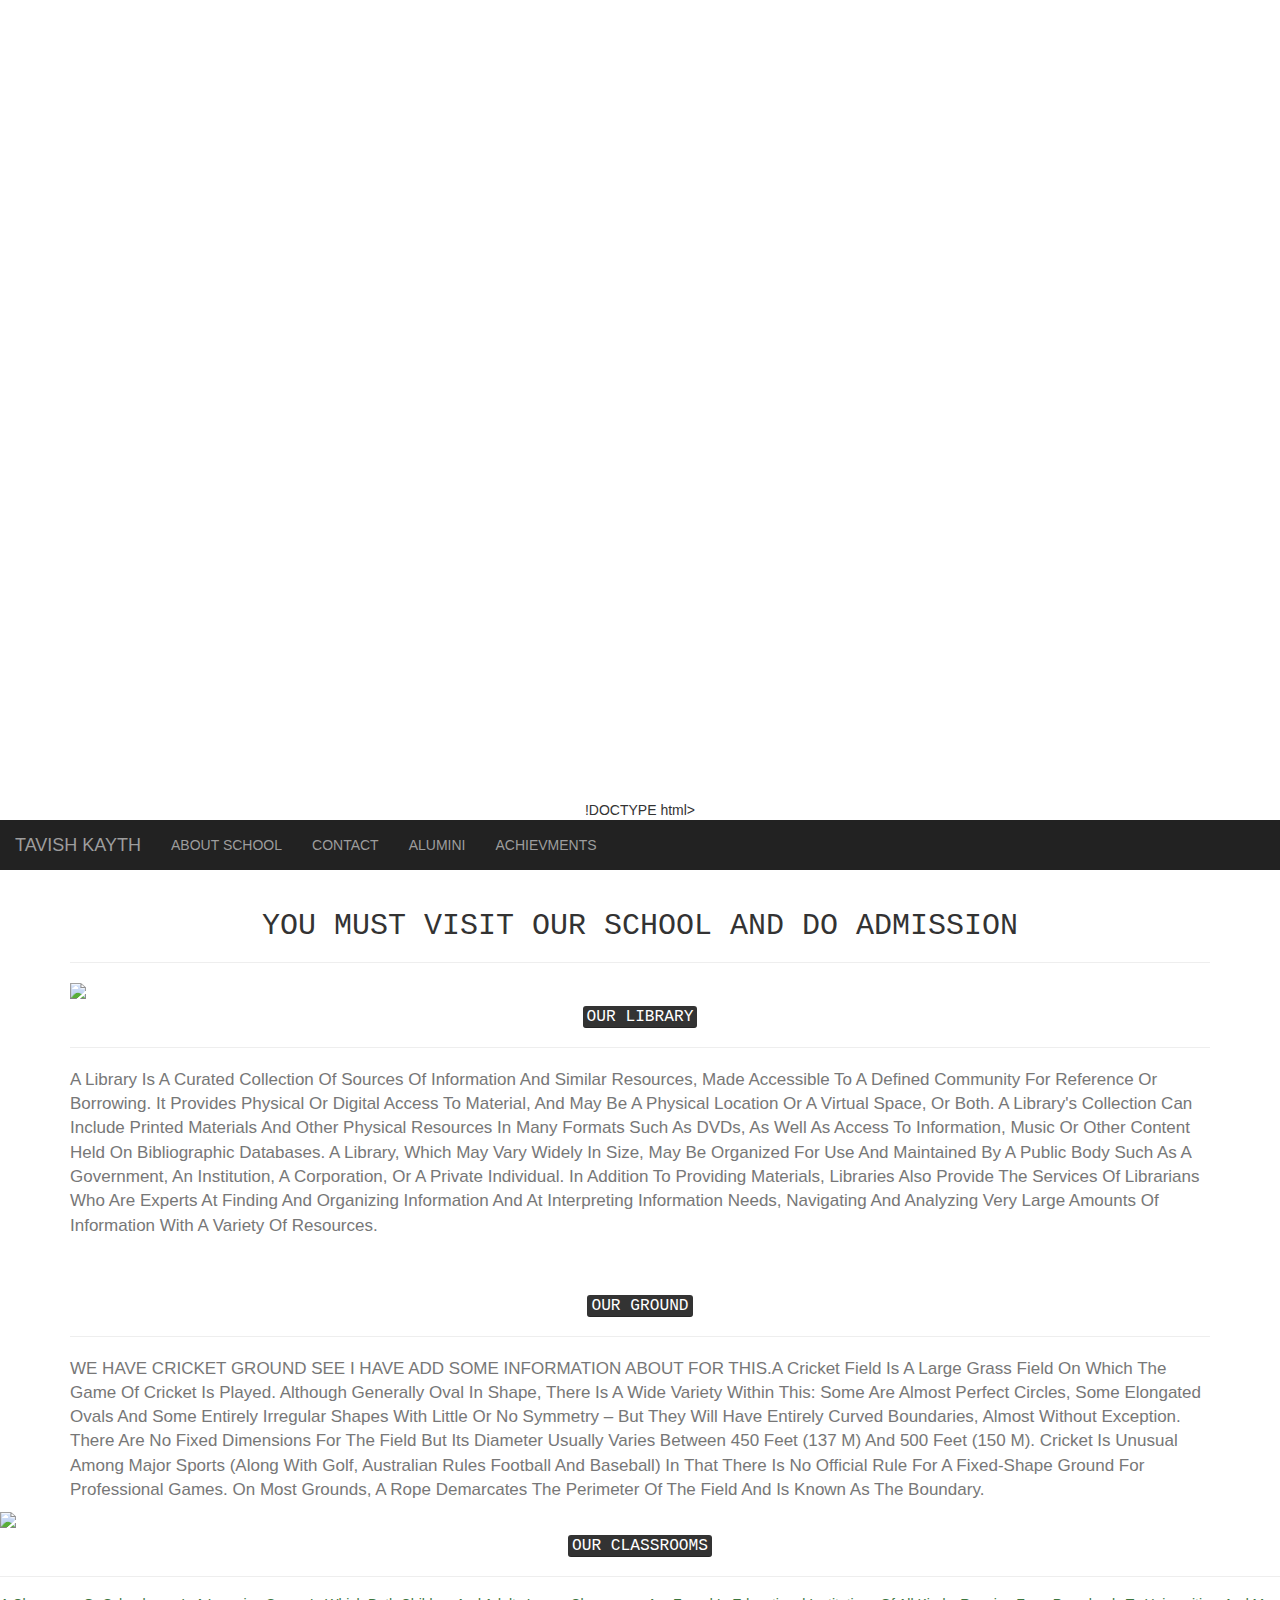
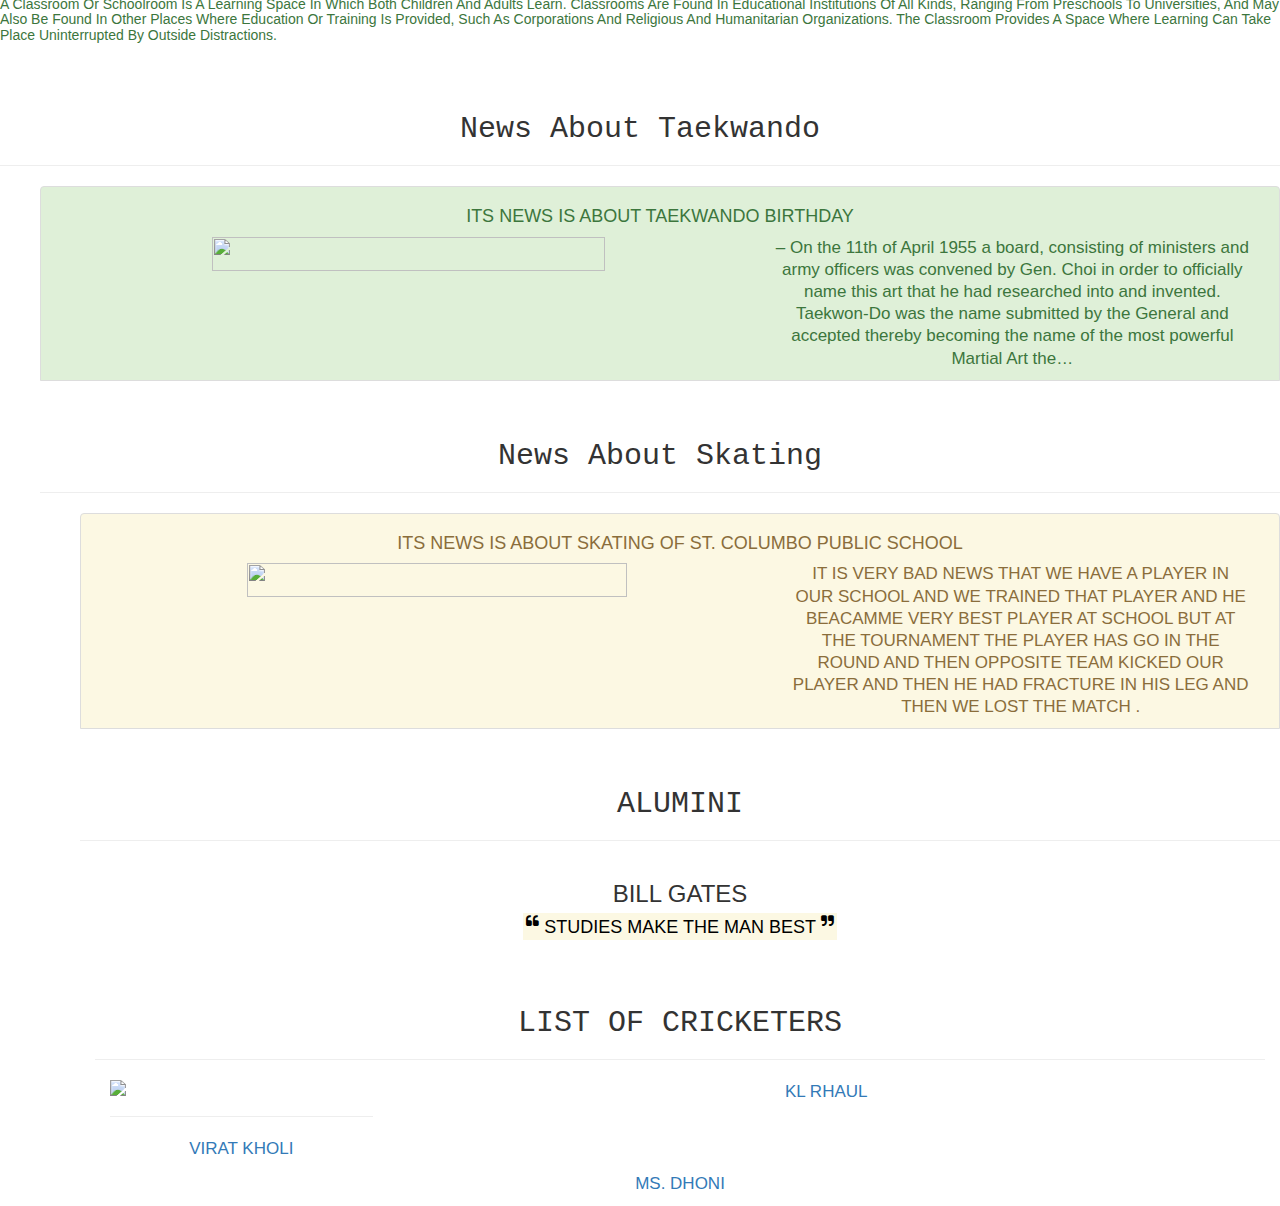
==== commit 340f445d: "Add files via upload" ====
--- a/index.html
+++ b/index.html
@@ -34,7 +34,7 @@
             <ul class="nav navbar-nav">
                 <li><a href="#aboutschool">ABOUT SCHOOL</a></li>
                 <li><a href="#contact">CONTACT</a></li>
-                <li><a href="#environment">CAMPUS LIFE </a></li>
+                <li><a href="#alumini">ALUMINI </a></li>
                 <li><a href="#acheivments">ACHIEVMENTS</a></li>
 
             </ul>
@@ -129,8 +129,8 @@
 
 
 
-            <div class="page-header col-lg-12 col-md-12 col-sm-12 col-xs-12 " id="CRICKETERS">
-                <h2 class="text-capitalize">CRICKETERS</h2>
+            <div class="page-header col-lg-12 col-md-12 col-sm-12 col-xs-12 " id="ALUMINI">
+                <h2 class="text-capitalize">ALUMINI</h2>
             </div>
 
             <div class="col-lg-12 col-md-12 col-sm-12 col-xs-12 ">
@@ -199,6 +199,7 @@
               <img src="https://images.indianexpress.com/2020/10/148841-clraytzonv-1602133322.jpg" class="img-responsive">
                     <hr>
                     <p class="text-primary">MS. DHONI</p>
+        </ul>
         
                 <div class="modal fade" id="cricketer3">
                     <div class="modal-dialog">
@@ -211,7 +212,7 @@
                             <div class="modal-body">
                                 <img src=" https://images.indianexpress.com/2020/10/148841-clraytzonv-1602133322.jpg" class="img-responsive img-modal">
                                 <p class="p-modal">Mahendra Singh Dhoni, is a former Indian international cricketer who captained the Indian national team in limited-overs formats from 2007 to 2017 and in Test cricket from 2008 to 2014. <br> <a href="https://en.wikipedia.org/wiki/MS_Dhoni"></a> </p>
-                                <div class="col-lg-3 col-md-3 col-sm-3 col-xs-6" data-toggle="modal" data-target="#cricketer3"></div> 
+                                <div class="col-lg-3 col-md-3 col-sm-3 col-xs-6" data-toggle="modal" data-target="#cricketer3"></div> </div> 
                             </div>
                         </div>
                     </div>
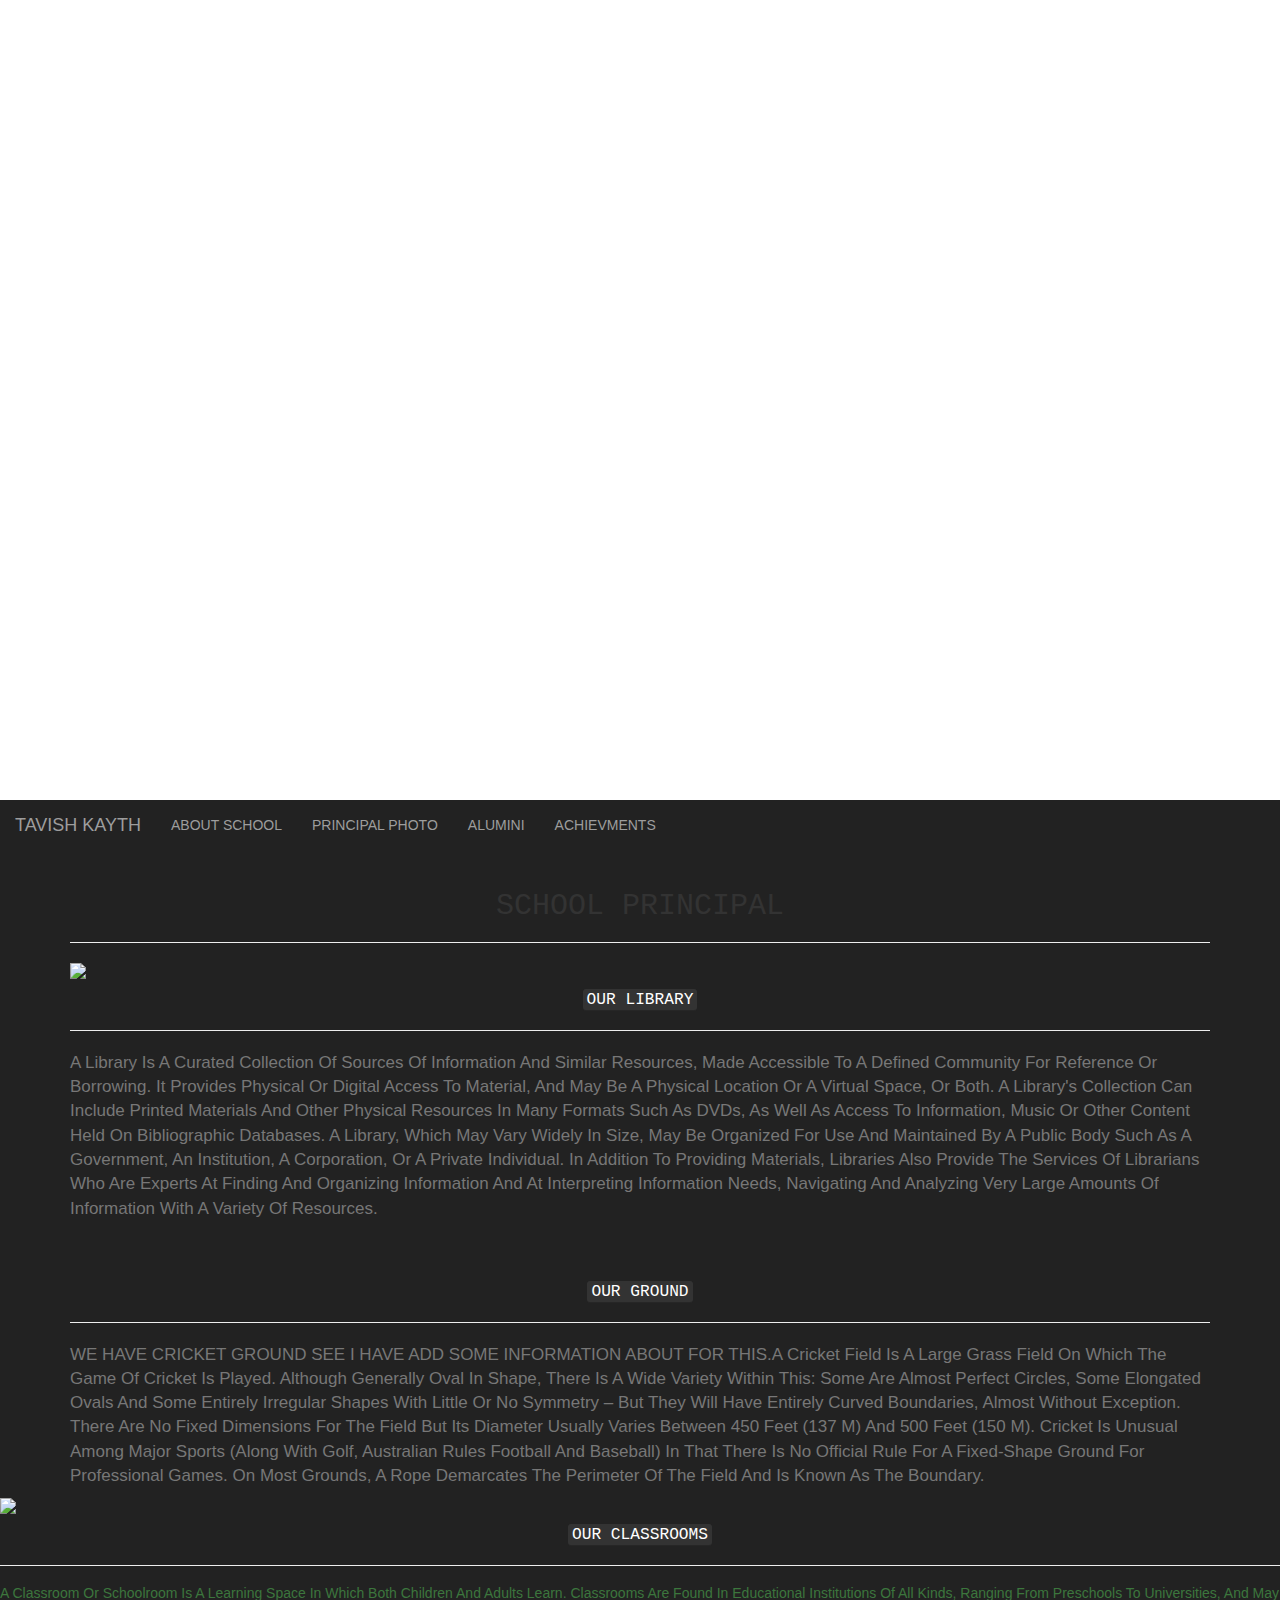
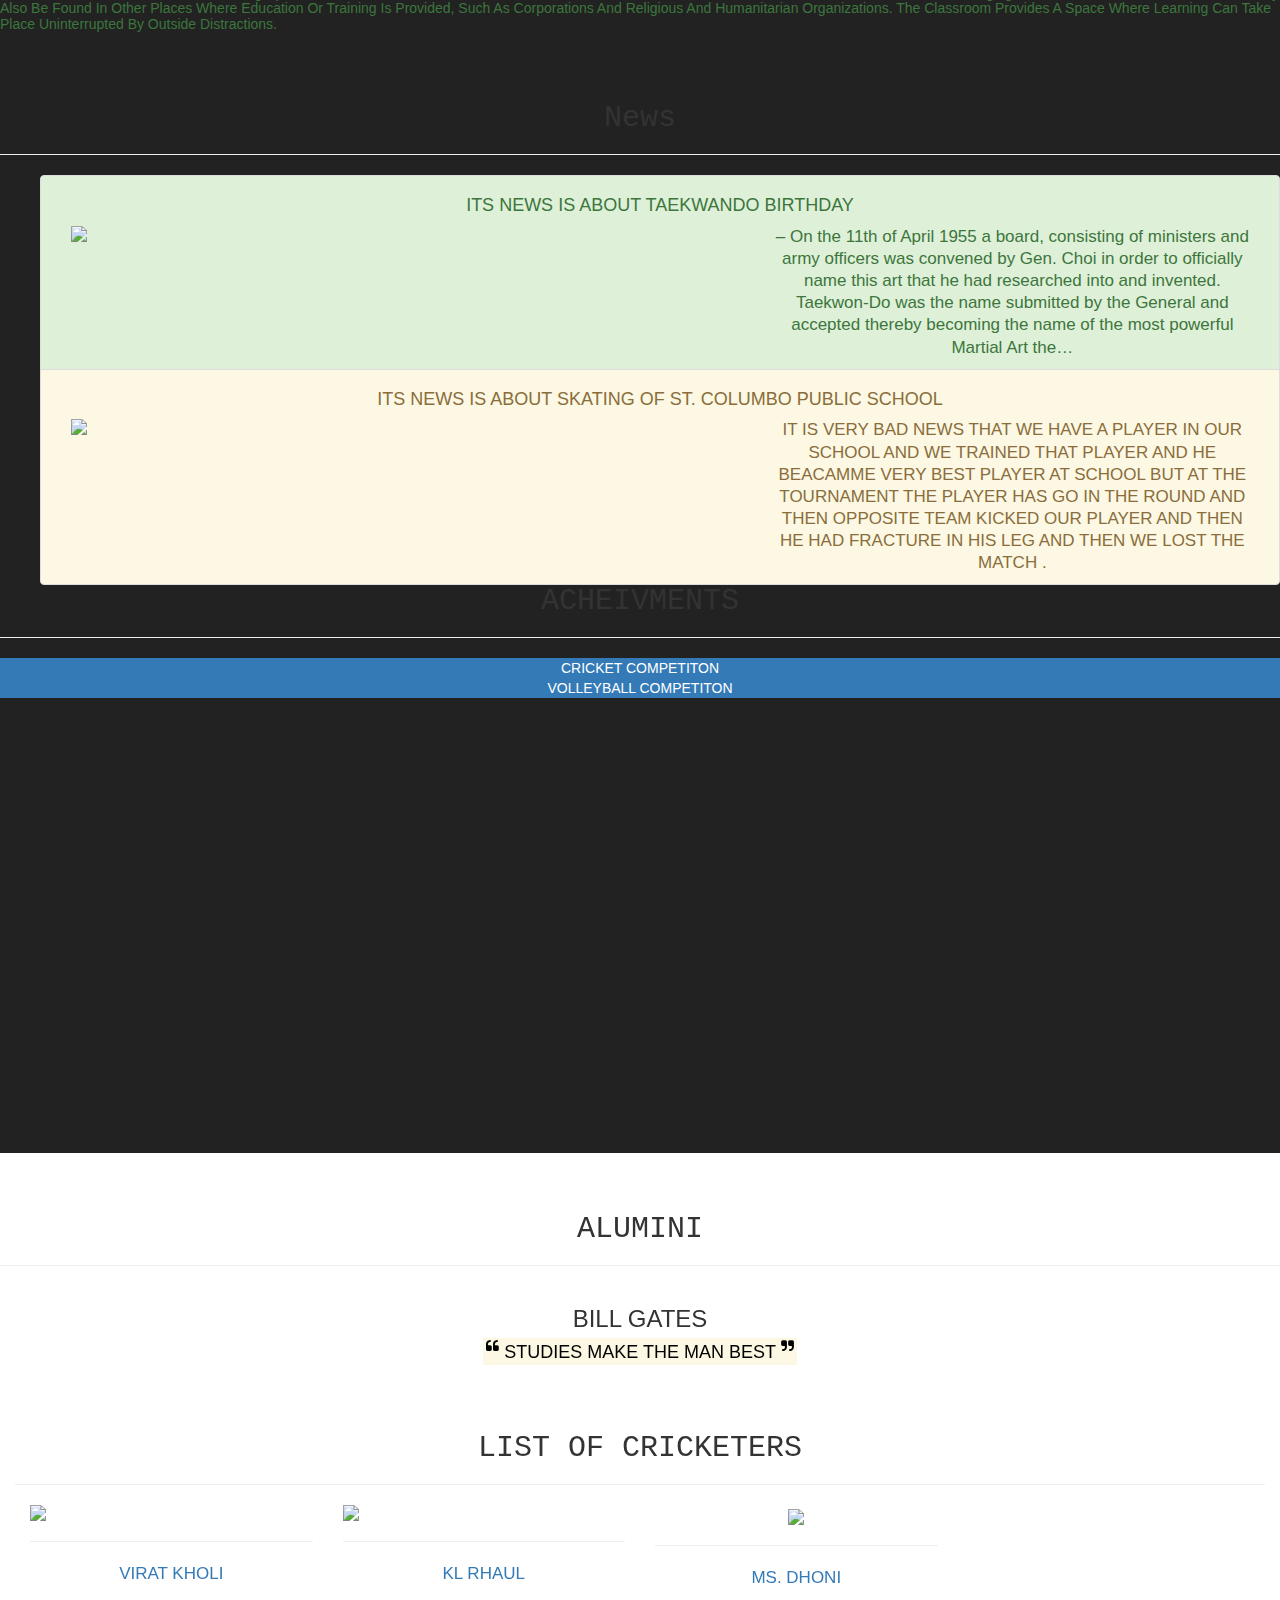
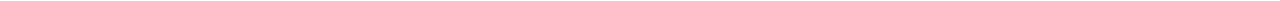
==== commit bc522e81: "Add files via upload" ====
--- a/index.html
+++ b/index.html
@@ -1,4 +1,4 @@
-!DOCTYPE html>
+<!DOCTYPE html>
 <html>
 
 <head>
@@ -33,19 +33,21 @@
         <div class="collapse navbar-collapse" id="myNavbar">
             <ul class="nav navbar-nav">
                 <li><a href="#aboutschool">ABOUT SCHOOL</a></li>
-                <li><a href="#contact">CONTACT</a></li>
+                <li><a href="#principalphoto">PRINCIPAL PHOTO</a></li>
                 <li><a href="#alumini">ALUMINI </a></li>
                 <li><a href="#acheivments">ACHIEVMENTS</a></li>
 
             </ul>
         </div>
-
-    </nav>
-
+        
+        
+        
+        
     <div class="container">
-        <div class="page-header" id="aboutschool">
-            <h2 class="text-capitalize">YOU MUST VISIT OUR SCHOOL AND DO ADMISSION</h2>
-        </div>
+        <div class="page-header" id="principalphoto">
+            <h2 class="text-capitalize">SCHOOL PRINCIPAL</h2>
+        </div>
+        <center>
         <center>
             <div class="ST. COLUMBO PUBLIC SCHOOL">
 
@@ -89,7 +91,7 @@
     </div>
 
     <div class="page-header col-lg-12 col-md-12 col-sm-12 col-xs-12" id="taekwando">
-        <h2 class="text-capitalize">news about taekwando</h2>
+        <h2 class="text-capitalize">news</h2>
     </div>
 
     <ul class="list groups">
@@ -106,114 +108,139 @@
 
 
 
-
-        <div class="page-header col-lg-12 col-md-12 col-sm-12 col-xs-12" id="">
-            <h2 class="text-capitalize">news about skating</h2>
-        </div>
-
-        <ul class="list groups">
-
-            <li class="list-group-item list-group-item-warning col-lg-12 col-md-12 col-sm-12 col-xs-12  environment.li ">
-
-                <h4>ITS NEWS IS ABOUT SKATING OF ST. COLUMBO PUBLIC SCHOOL</h4>
-
-                <img src="https://lh3.googleusercontent.com/proxy/[base64]" class="img-responsive col-lg-7 col-md-7 col-sm-7 col-xs-12">
-
-                <p class="list-group-item-text col-lg-5 col-md-5 col-sm-5 col-xs-12">IT IS VERY BAD NEWS THAT WE HAVE A PLAYER IN OUR SCHOOL AND WE TRAINED THAT PLAYER AND HE BEACAMME VERY BEST PLAYER AT SCHOOL BUT AT THE TOURNAMENT THE PLAYER HAS GO IN THE ROUND AND THEN OPPOSITE TEAM KICKED OUR PLAYER AND THEN HE HAD FRACTURE IN HIS LEG AND THEN WE LOST THE MATCH
-                    .</p>
-            </li>
-
-
-
-
-
-
-
-            <div class="page-header col-lg-12 col-md-12 col-sm-12 col-xs-12 " id="ALUMINI">
-                <h2 class="text-capitalize">ALUMINI</h2>
-            </div>
-
-            <div class="col-lg-12 col-md-12 col-sm-12 col-xs-12 ">
-                <h3>BILL GATES</h3>
-                <h4>
-                    <mark class="bill-gates">
-                        <sup><i class="fa fa-quote-left"></i></sup>
-
-                        STUDIES MAKE THE MAN BEST
-                        <sup><i class="fa fa-quote-right"></i></sup>
-
-                    </mark>
-
-                </h4>
-
-                <div class="page-header col-lg-12 col-md-12 col-sm-12 col-xs-12">
-                    <h2 class="text-capitalize">LIST OF CRICKETERS</h2>
+        <li class="list-group-item list-group-item-warning col-lg-12 col-md-12 col-sm-12 col-xs-12  environment.li ">
+
+            <h4>ITS NEWS IS ABOUT SKATING OF ST. COLUMBO PUBLIC SCHOOL</h4>
+
+            <img src="https://lh3.googleusercontent.com/InFFPr-_LB60O1NaNGPZfoQ1xXUipzEkWwn_rw5_X8temTNgScJkqC8pDref0pkNK3_IWMQSaWj8MpIUUmqkWIKbVKU=w1000" class="img-responsive col-lg-7 col-md-7 col-sm-7 col-xs-12">
+
+            <p class="list-group-item-text col-lg-5 col-md-5 col-sm-5 col-xs-12">IT IS VERY BAD NEWS THAT WE HAVE A PLAYER IN OUR SCHOOL AND WE TRAINED THAT PLAYER AND HE BEACAMME VERY BEST PLAYER AT SCHOOL BUT AT THE TOURNAMENT THE PLAYER HAS GO IN THE ROUND AND THEN OPPOSITE TEAM KICKED OUR PLAYER AND THEN HE HAD FRACTURE IN HIS LEG AND THEN WE LOST THE MATCH
+                .</p>
+        </li>
+    </ul>
+
+    <div class="page-header " id="acheivments">
+        <h2>ACHEIVMENTS</h2>
+    </div>
+    <div class="bg-primary" data-toggle="collapse" data-target="#a1">
+        CRICKET COMPETITON
+    </div>
+    <div class="collapse" id="a1">
+        <div class="col-lg-3 col-md-3 col-sm-3 col-xs-12">
+            <img src="http://cdn.shopify.com/s/files/1/2802/2312/products/3_c8dfb20e-5d08-4674-93e0-f4983fc0a629_1024x1024.jpg?v=1611376701">
+        </div>
+        <div class="col-lg-9 col-md-9 col-sm-9 col-xs-12">
+            <p>I ACHEIVE THE MAN OF THE MATCH IN RAM CRICKET ACADEMY FROM 55 RUNS AND 1 WICKET ONLY .</p>
+        </div>
+    </div>
+    
+     <div class="bg-primary" data-toggle="collapse" data-target="#a1">
+       VOLLEYBALL COMPETITON
+    </div>
+    <div class="collapse" id="a1">
+        <div class="col-lg-3 col-md-3 col-sm-3 col-xs-12">
+            <img src="https://www.jing.fm/clipimg/full/127-1278505_volley-ball-png.png">
+        </div>
+        <div class="col-lg-9 col-md-9 col-sm-9 col-xs-12">
+            <p>WE ACHEIVE 3RD POSITION IN THE VOLLEYBALL COMPETITON.</p>
+        </div>
+    </div>
+    
+<iframe src="https://www.google.com/maps/embed?pb=!1m18!1m12!1m3!1d448183.7452330474!2d76.81237287584247!3d28.646675817652365!2m3!1f0!2f0!3f0!3m2!1i1024!2i768!4f13.1!3m3!1m2!1s0x390cfd5b347eb62d%3A0x37205b715389640!2sDelhi!5e0!3m2!1sen!2sin!4v1620133758997!5m2!1sen!2sin" width="600" height="450" style="border:0;" allowfullscreen="" loading="lazy"></iframe>
+
+
+
+
+
+
+    <div class="page-header col-lg-12 col-md-12 col-sm-12 col-xs-12 " id="ALUMINI">
+        <h2 class="text-capitalize">ALUMINI</h2>
+    </div>
+
+    <div class="col-lg-12 col-md-12 col-sm-12 col-xs-12 ">
+        <h3>BILL GATES</h3>
+        <h4>
+            <mark class="bill-gates">
+                <sup><i class="fa fa-quote-left"></i></sup>
+
+                STUDIES MAKE THE MAN BEST
+                <sup><i class="fa fa-quote-right"></i></sup>
+
+            </mark>
+
+        </h4>
+
+        <div class="page-header col-lg-12 col-md-12 col-sm-12 col-xs-12">
+            <h2 class="text-capitalize">LIST OF CRICKETERS</h2>
+        </div>
+
+        <div class="col-lg-3 col-md-3 col-sm-3 col-xs-6" data-toggle="modal" data-target="#cricketer1">
+            <img src="https://m.cricbuzz.com/a/img/v1/192x192/i1/c170661/virat-kohli.jpg" class="img-responsive">
+            <hr>
+            <p class="text-primary">VIRAT KHOLI</p>
+        </div>
+        <div class="modal fade" id="cricketer1">
+            <div class="modal-dialog">
+                <div class="modal-content">
+                    <div class="modal-header">
+
+                        <button type="button" class="close" data-dismiss="modal">&times;</button>
+                        <h4 class="modal-title">VIRAT KHOLI</h4>
+                    </div>
+                    <div class="modal-body">
+                        <img src="https://m.cricbuzz.com/a/img/v1/192x192/i1/c170661/virat-kohli.jpg" class="img-responsive img-modal">
+                        <p class="p-modal">Virat Kohli is an Indian cricketer and the current captain of the India national team. A right-handed top-order batsman, Kohli is regarded as one of the best contemporary batsmen in the world.<br> <a href="https://en.wikipedia.org/wiki/Virat_Kohli">READ MORE</a> </p>
+
+                    </div>
                 </div>
-
-                <div class="col-lg-3 col-md-3 col-sm-3 col-xs-6" data-toggle="modal" data-target="#cricketer1">
-                    <img src="https://m.cricbuzz.com/a/img/v1/192x192/i1/c170661/virat-kohli.jpg" class="img-responsive">
-                    <hr>
-                    <p class="text-primary">VIRAT KHOLI</p>
+            </div>
+        </div>
+        <div class="col-lg-3 col-md-3 col-sm-3 col-xs-6" data-toggle="modal" data-target="#cricketer2">
+
+
+            <img src="https://m.cricbuzz.com/a/img/v1/192x192/i1/c170673/kl-rahul.jpg" class="img-responsive">
+            <hr>
+            <p class="text-primary">KL RHAUL</p>
+        </div>
+        <div class="modal fade" id="cricketer2">
+            <div class="modal-dialog">
+                <div class="modal-content">
+                    <div class="modal-header">
+
+                        <button type="button" class="close" data-dismiss="modal">&times;</button>
+                        <h4 class="modal-title">KL RHAUL</h4>
+                    </div>
+                    <div class="modal-body">
+                        <img src="https://m.cricbuzz.com/a/img/v1/192x192/i1/c170673/kl-rahul.jpg" class="img-responsive img-modal">
+                        <p class="p-modal">Kannur Lokesh Rahul, known as KL Rahul, is an Indian international cricketer who plays for Karnataka in domestic cricket and captains Punjab Kings in the Indian Premier League. He is a right-handed batsman and a wicket-keeper<br> <a href="https://en.wikipedia.org/wiki/KL_Rahul">READ MORE</a> </p>
+
+                    </div>
                 </div>
-                <div class="modal fade" id="cricketer1">
-                    <div class="modal-dialog">
-                        <div class="modal-content">
-                            <div class="modal-header">
-
-                                <button type="button" class="close" data-dismiss="modal">&times;</button>
-                                <h4 class="modal-title">VIRAT KHOLI</h4>
-                            </div>
-                            <div class="modal-body">
-                                <img src="https://m.cricbuzz.com/a/img/v1/192x192/i1/c170661/virat-kohli.jpg" class="img-responsive img-modal">
-                                <p class="p-modal">Virat Kohli is an Indian cricketer and the current captain of the India national team. A right-handed top-order batsman, Kohli is regarded as one of the best contemporary batsmen in the world.<br> <a href="https://en.wikipedia.org/wiki/Virat_Kohli"></a> </p>
-                                <div class="col-lg-3 col-md-3 col-sm-3 col-xs-6" data-toggle="modal" data-target="#cricketer1"> </div>
-                                </div>
-                            </div>
-                        </div>
-                    </div>
-                
-
-                    <img src="https://m.cricbuzz.com/a/img/v1/192x192/i1/c170673/kl-rahul.jpg" class="img-responsive">
-                    <hr>
-                    <p class="text-primary">KL RHAUL</p>
+            </div>
+        </div>
+        <div class="col-lg-3 col-md-3 col-sm-3 col-xs-6" data-toggle="modal" data-target="#cricketer3">
+
+
+            <img src="https://m.cricbuzz.com/a/img/v1/192x192/i1/c170677/ms-dhoni.jpg">
+            <hr>
+            <p class="text-primary">MS. DHONI</p>
+        </div>
+        <div class="modal fade" id="cricketer3">
+            <div class="modal-dialog">
+                <div class="modal-content">
+                    <div class="modal-header">
+
+                        <button type="button" class="close" data-dismiss="modal">&times;</button>
+                        <h4 class="modal-title">MS. DHONI</h4>
+                    </div>
+                    <div class="modal-body">
+                        <img src="https://m.cricbuzz.com/a/img/v1/192x192/i1/c170677/ms-dhoni.jpg" class="img-responsive img-modal">
+                        <p class="p-modal">Mahendra Singh Dhoni, is a former Indian international cricketer who captained the Indian national team in limited-overs formats from 2007 to 2017 and in Test cricket from 2008 to 2014.<br> <a href="https://en.wikipedia.org/wiki/MS_Dhoni">READ MORE</a> </p>
+
+                    </div>
                 </div>
-                <div class="modal fade" id="cricketer2">
-                    <div class="modal-dialog">
-                        <div class="modal-content">
-                            <div class="modal-header">
-
-                                <button type="button" class="close" data-dismiss="modal">&times;</button>
-                                <h4 class="modal-title">KL RHAUL</h4>
-                            </div>
-                            <div class="modal-body">
-                                <img src="https://m.cricbuzz.com/a/img/v1/192x192/i1/c170673/kl-rahul.jpg" class="img-responsive img-modal">
-                                <p class="p-modal">Kannur Lokesh Rahul, known as KL Rahul, is an Indian international cricketer who plays for Karnataka in domestic cricket and captains Punjab Kings in the Indian Premier League. He is a right-handed batsman and a wicket-keeper<br> <a href="https://en.wikipedia.org/wiki/KL_Rahul"></a> </p>
-                                <div class="col-lg-3 col-md-3 col-sm-3 col-xs-6" data-toggle="modal" data-target="#cricketer2"></div> 
-                            </div>
-                        </div>
-                    </div>
-                </div>
-            
-            
-            
-              <img src="https://images.indianexpress.com/2020/10/148841-clraytzonv-1602133322.jpg" class="img-responsive">
-                    <hr>
-                    <p class="text-primary">MS. DHONI</p>
-        </ul>
-        
-                <div class="modal fade" id="cricketer3">
-                    <div class="modal-dialog">
-                        <div class="modal-content">
-                            <div class="modal-header">
-
-                                <button type="button" class="close" data-dismiss="modal">&times;</button>
-                                <h4 class="modal-title">MS.DHONI</h4>
-                            </div>
-                            <div class="modal-body">
-                                <img src=" https://images.indianexpress.com/2020/10/148841-clraytzonv-1602133322.jpg" class="img-responsive img-modal">
-                                <p class="p-modal">Mahendra Singh Dhoni, is a former Indian international cricketer who captained the Indian national team in limited-overs formats from 2007 to 2017 and in Test cricket from 2008 to 2014. <br> <a href="https://en.wikipedia.org/wiki/MS_Dhoni"></a> </p>
-                                <div class="col-lg-3 col-md-3 col-sm-3 col-xs-6" data-toggle="modal" data-target="#cricketer3"></div> </div> 
-                            </div>
-                        </div>
-                    </div>
-                </div>
+            </div>
+        </div>
+
+
+    </div>
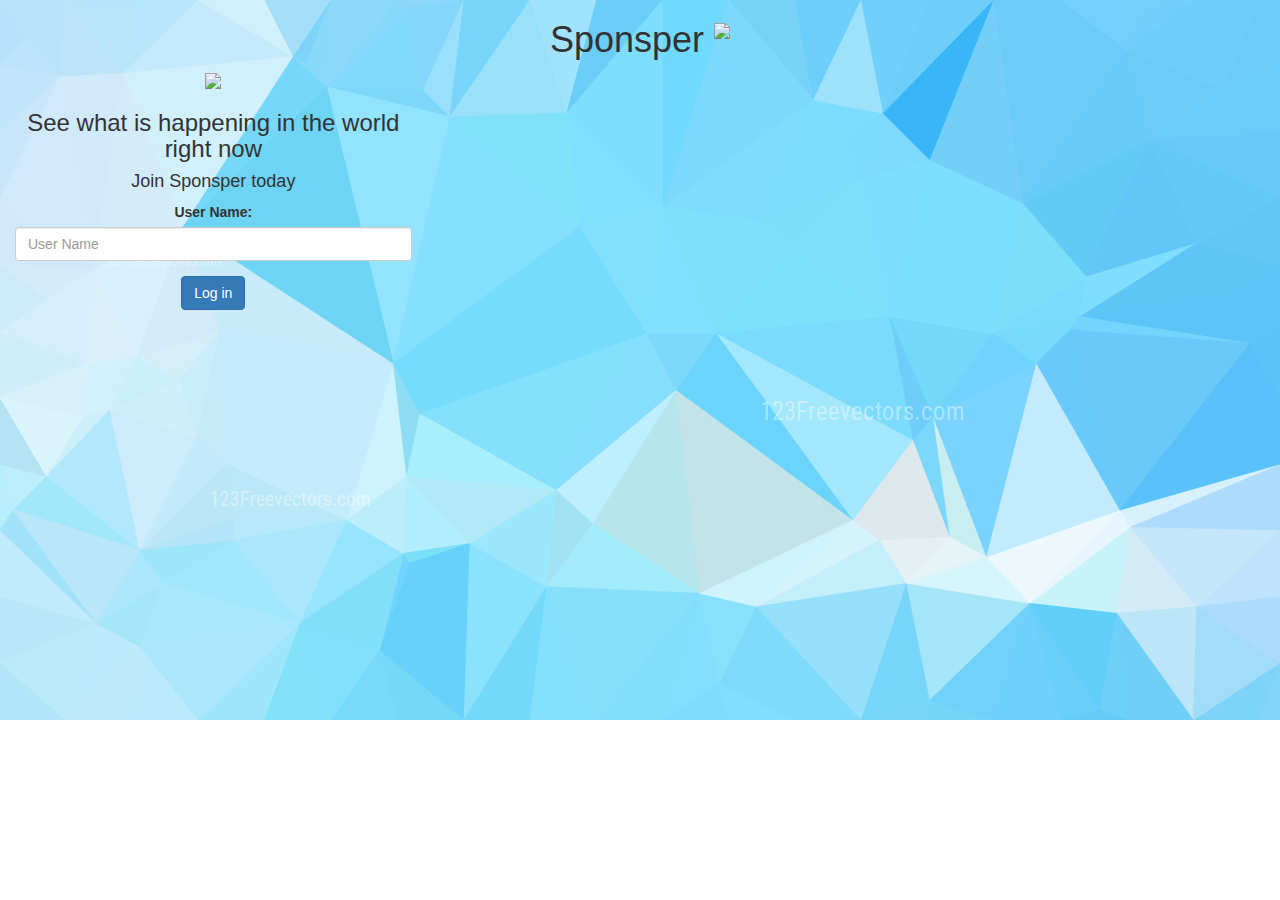
==== commit 61db19e2: "Add files via upload" ====
--- a/index.html
+++ b/index.html
@@ -1,246 +1,36 @@
 <!DOCTYPE html>
 <html>
+<head>
+	<title>Kwitter</title>
+<link href="https://fonts.googleapis.com/css?family=Yeon+Sung&display=swap" rel="stylesheet"><meta name="viewport" content="width=device-width, initial-scale=1">
 
-<head>
-    <title>SCHOOL WEBSITE</title>
-    <meta name="viewport" content="width=device-width, initial-scale=1">
+<link rel="stylesheet" href="https://maxcdn.bootstrapcdn.com/bootstrap/3.4.0/css/bootstrap.min.css">
+<script src="https://ajax.googleapis.com/ajax/libs/jquery/3.4.1/jquery.min.js"></script>
+<script src="https://maxcdn.bootstrapcdn.com/bootstrap/3.4.0/js/bootstrap.min.js"></script>
 
-    <link rel="stylesheet" href="https://maxcdn.bootstrapcdn.com/bootstrap/3.4.0/css/bootstrap.min.css">
-
-    <script src="https://ajax.googleapis.com/ajax/libs/jquery/3.4.1/jquery.min.js"></script>
-
-    <script src="https://maxcdn.bootstrapcdn.com/bootstrap/3.4.0/js/bootstrap.min.js"></script>
-
-    <link rel="stylesheet" href="https://cdnjs.cloudflare.com/ajax/libs/font-awesome/4.7.0/css/font-awesome.min.css">
-
-    <link rel="stylesheet" href="style.css">
-
+<link rel="stylesheet" type="text/css" href="style.css">
+<script src="kwitter.js"></script>
 </head>
-
 <body>
-
-    <nav class="navbar-inverse" style="position:sticky;top:0;z-index:99999">
-
-        <div class="navbar-header">
-            <button type="button" class="navbar-toggle" data-toggle="collapse" data-target="#myNavbar">
-                <span class="icon-bar"></span>
-                <span class="icon-bar"></span>
-                <span class="icon-bar"></span>
-            </button>
-            <a class="navbar-brand" href="#">TAVISH KAYTH</a>
-        </div>
-
-        <div class="collapse navbar-collapse" id="myNavbar">
-            <ul class="nav navbar-nav">
-                <li><a href="#aboutschool">ABOUT SCHOOL</a></li>
-                <li><a href="#principalphoto">PRINCIPAL PHOTO</a></li>
-                <li><a href="#alumini">ALUMINI </a></li>
-                <li><a href="#acheivments">ACHIEVMENTS</a></li>
-
-            </ul>
-        </div>
-        
-        
-        
-        
-    <div class="container">
-        <div class="page-header" id="principalphoto">
-            <h2 class="text-capitalize">SCHOOL PRINCIPAL</h2>
-        </div>
-        <center>
-        <center>
-            <div class="ST. COLUMBO PUBLIC SCHOOL">
-
-                <img class="img-responsive" src="https://redox-uat.s3.ap-south-1.amazonaws.com/columbo/2020/Aug/06/0LPEnquqtKwsQIbhmYXM.jpg">
-                <h4 class="text-capitalize"><kbd>OUR LIBRARY</kbd></h4>
-                <hr>
-                <h5 class="text-success text-left text-capitalize"></h5>
-                <p class="text-muted text-left text-capitalize">A library is a curated collection of sources of information and similar resources, made accessible to a defined community for reference or borrowing. It provides physical or digital access to material, and may be a physical location or a virtual space, or both. A library's collection can include printed materials and other physical resources in many formats such as DVDs, as well as access to information, music or other content held on bibliographic databases.
-
-                    A library, which may vary widely in size, may be organized for use and maintained by a public body such as a government, an institution, a corporation, or a private individual. In addition to providing materials, libraries also provide the services of librarians who are experts at finding and organizing information and at interpreting information needs, navigating and analyzing very large amounts of information with a variety of resources.</p>
-            </div>
-        </center>
-        <br><br>
-        <center>
-            <div class="our ground">
-
-                <img class="img-responsive" src="">
-                <h4 class="text-capitalize"><kbd>OUR GROUND</kbd></h4>
-                <hr>
-                <h5 class="text-success text-left text-capitalize"></h5>
-                <p class="text-muted text-left text-capitalize"> WE HAVE CRICKET GROUND SEE I HAVE ADD SOME INFORMATION ABOUT FOR THIS.A cricket field is a large grass field on which the game of cricket is played. Although generally oval in shape, there is a wide variety within this: some are almost perfect circles, some elongated ovals and some entirely irregular shapes with little or no symmetry – but they will have entirely curved boundaries, almost without exception. There are no fixed dimensions for the field but its diameter usually varies between 450 feet (137 m) and 500 feet (150 m). Cricket is unusual among major sports (along with golf, Australian rules football and baseball) in that there is no official rule for a fixed-shape ground for professional games. On most grounds, a rope demarcates the perimeter of the field and is known as the boundary.</p>
-            </div>
-        </center>
+<center>
+	<h1 class="header">	
+		Sponsper	<sup>
+	<img src="m2.png">
+	</sup>
+</h1>
+	<div class="col-lg-4 col-md-6 col-sm-6 col-xs-11 login_div">
+	<img src="logo.png" class="logo">
+		<h3 >See what is happening in the world right now</h3>
+		<h4 >Join Sponsper today</h4>
+		<div class="form-group">
+		  <label >User Name:</label>
+		  <input type="text"  id="user_name"  class="form-control" placeholder="User Name">
 
 
-
-
-
-
-
-
-
-
-    </div>
-    <div class="our ground">
-
-        <img class="img-responsive" src="https://images.unsplash.com/photo-1580582932707-520aed937b7b?ixid=MnwxMjA3fDB8MHxzZWFyY2h8NHx8Y2xhc3Nyb29tfGVufDB8fDB8fA%3D%3D&ixlib=rb-1.2.1&w=1000&q=80">
-        <h4 class="text-capitalize"><kbd>OUR CLASSROOMS</kbd></h4>
-        <hr>
-        <h5 class="text-success text-left text-capitalize">A classroom or schoolroom is a learning space in which both children and adults learn. Classrooms are found in educational institutions of all kinds, ranging from preschools to universities, and may also be found in other places where education or training is provided, such as corporations and religious and humanitarian organizations. The classroom provides a space where learning can take place uninterrupted by outside distractions.</h5>
-    </div>
-
-    <div class="page-header col-lg-12 col-md-12 col-sm-12 col-xs-12" id="taekwando">
-        <h2 class="text-capitalize">news</h2>
-    </div>
-
-    <ul class="list groups">
-
-        <li class="list-group-item list-group-item-success col-lg-12 col-md-12 col-sm-12 col-xs-12  environment.li ">
-
-            <h4>ITS NEWS IS ABOUT TAEKWANDO BIRTHDAY</h4>
-
-            <img src="https://encrypted-tbn0.gstatic.com/images?q=tbn:ANd9GcR7OgyGI4YSQPupVKAu-XT1SsQ2HdquW64hGg&usqp=CAU" class="img-responsive col-lg-7 col-md-7 col-sm-7 col-xs-12">
-
-            <p class="list-group-item-text col-lg-5 col-md-5 col-sm-5 col-xs-12"> – On the 11th of April 1955 a board, consisting of ministers and army officers was convened by Gen. Choi in order to officially name this art that he had researched into and invented. Taekwon-Do was the name submitted by the General and accepted thereby becoming the name of the most powerful Martial Art the…</p>
-        </li>
-
-
-
-
-        <li class="list-group-item list-group-item-warning col-lg-12 col-md-12 col-sm-12 col-xs-12  environment.li ">
-
-            <h4>ITS NEWS IS ABOUT SKATING OF ST. COLUMBO PUBLIC SCHOOL</h4>
-
-            <img src="https://lh3.googleusercontent.com/InFFPr-_LB60O1NaNGPZfoQ1xXUipzEkWwn_rw5_X8temTNgScJkqC8pDref0pkNK3_IWMQSaWj8MpIUUmqkWIKbVKU=w1000" class="img-responsive col-lg-7 col-md-7 col-sm-7 col-xs-12">
-
-            <p class="list-group-item-text col-lg-5 col-md-5 col-sm-5 col-xs-12">IT IS VERY BAD NEWS THAT WE HAVE A PLAYER IN OUR SCHOOL AND WE TRAINED THAT PLAYER AND HE BEACAMME VERY BEST PLAYER AT SCHOOL BUT AT THE TOURNAMENT THE PLAYER HAS GO IN THE ROUND AND THEN OPPOSITE TEAM KICKED OUR PLAYER AND THEN HE HAD FRACTURE IN HIS LEG AND THEN WE LOST THE MATCH
-                .</p>
-        </li>
-    </ul>
-
-    <div class="page-header " id="acheivments">
-        <h2>ACHEIVMENTS</h2>
-    </div>
-    <div class="bg-primary" data-toggle="collapse" data-target="#a1">
-        CRICKET COMPETITON
-    </div>
-    <div class="collapse" id="a1">
-        <div class="col-lg-3 col-md-3 col-sm-3 col-xs-12">
-            <img src="http://cdn.shopify.com/s/files/1/2802/2312/products/3_c8dfb20e-5d08-4674-93e0-f4983fc0a629_1024x1024.jpg?v=1611376701">
-        </div>
-        <div class="col-lg-9 col-md-9 col-sm-9 col-xs-12">
-            <p>I ACHEIVE THE MAN OF THE MATCH IN RAM CRICKET ACADEMY FROM 55 RUNS AND 1 WICKET ONLY .</p>
-        </div>
-    </div>
-    
-     <div class="bg-primary" data-toggle="collapse" data-target="#a1">
-       VOLLEYBALL COMPETITON
-    </div>
-    <div class="collapse" id="a1">
-        <div class="col-lg-3 col-md-3 col-sm-3 col-xs-12">
-            <img src="https://www.jing.fm/clipimg/full/127-1278505_volley-ball-png.png">
-        </div>
-        <div class="col-lg-9 col-md-9 col-sm-9 col-xs-12">
-            <p>WE ACHEIVE 3RD POSITION IN THE VOLLEYBALL COMPETITON.</p>
-        </div>
-    </div>
-    
-<iframe src="https://www.google.com/maps/embed?pb=!1m18!1m12!1m3!1d448183.7452330474!2d76.81237287584247!3d28.646675817652365!2m3!1f0!2f0!3f0!3m2!1i1024!2i768!4f13.1!3m3!1m2!1s0x390cfd5b347eb62d%3A0x37205b715389640!2sDelhi!5e0!3m2!1sen!2sin!4v1620133758997!5m2!1sen!2sin" width="600" height="450" style="border:0;" allowfullscreen="" loading="lazy"></iframe>
-
-
-
-
-
-
-    <div class="page-header col-lg-12 col-md-12 col-sm-12 col-xs-12 " id="ALUMINI">
-        <h2 class="text-capitalize">ALUMINI</h2>
-    </div>
-
-    <div class="col-lg-12 col-md-12 col-sm-12 col-xs-12 ">
-        <h3>BILL GATES</h3>
-        <h4>
-            <mark class="bill-gates">
-                <sup><i class="fa fa-quote-left"></i></sup>
-
-                STUDIES MAKE THE MAN BEST
-                <sup><i class="fa fa-quote-right"></i></sup>
-
-            </mark>
-
-        </h4>
-
-        <div class="page-header col-lg-12 col-md-12 col-sm-12 col-xs-12">
-            <h2 class="text-capitalize">LIST OF CRICKETERS</h2>
-        </div>
-
-        <div class="col-lg-3 col-md-3 col-sm-3 col-xs-6" data-toggle="modal" data-target="#cricketer1">
-            <img src="https://m.cricbuzz.com/a/img/v1/192x192/i1/c170661/virat-kohli.jpg" class="img-responsive">
-            <hr>
-            <p class="text-primary">VIRAT KHOLI</p>
-        </div>
-        <div class="modal fade" id="cricketer1">
-            <div class="modal-dialog">
-                <div class="modal-content">
-                    <div class="modal-header">
-
-                        <button type="button" class="close" data-dismiss="modal">&times;</button>
-                        <h4 class="modal-title">VIRAT KHOLI</h4>
-                    </div>
-                    <div class="modal-body">
-                        <img src="https://m.cricbuzz.com/a/img/v1/192x192/i1/c170661/virat-kohli.jpg" class="img-responsive img-modal">
-                        <p class="p-modal">Virat Kohli is an Indian cricketer and the current captain of the India national team. A right-handed top-order batsman, Kohli is regarded as one of the best contemporary batsmen in the world.<br> <a href="https://en.wikipedia.org/wiki/Virat_Kohli">READ MORE</a> </p>
-
-                    </div>
-                </div>
-            </div>
-        </div>
-        <div class="col-lg-3 col-md-3 col-sm-3 col-xs-6" data-toggle="modal" data-target="#cricketer2">
-
-
-            <img src="https://m.cricbuzz.com/a/img/v1/192x192/i1/c170673/kl-rahul.jpg" class="img-responsive">
-            <hr>
-            <p class="text-primary">KL RHAUL</p>
-        </div>
-        <div class="modal fade" id="cricketer2">
-            <div class="modal-dialog">
-                <div class="modal-content">
-                    <div class="modal-header">
-
-                        <button type="button" class="close" data-dismiss="modal">&times;</button>
-                        <h4 class="modal-title">KL RHAUL</h4>
-                    </div>
-                    <div class="modal-body">
-                        <img src="https://m.cricbuzz.com/a/img/v1/192x192/i1/c170673/kl-rahul.jpg" class="img-responsive img-modal">
-                        <p class="p-modal">Kannur Lokesh Rahul, known as KL Rahul, is an Indian international cricketer who plays for Karnataka in domestic cricket and captains Punjab Kings in the Indian Premier League. He is a right-handed batsman and a wicket-keeper<br> <a href="https://en.wikipedia.org/wiki/KL_Rahul">READ MORE</a> </p>
-
-                    </div>
-                </div>
-            </div>
-        </div>
-        <div class="col-lg-3 col-md-3 col-sm-3 col-xs-6" data-toggle="modal" data-target="#cricketer3">
-
-
-            <img src="https://m.cricbuzz.com/a/img/v1/192x192/i1/c170677/ms-dhoni.jpg">
-            <hr>
-            <p class="text-primary">MS. DHONI</p>
-        </div>
-        <div class="modal fade" id="cricketer3">
-            <div class="modal-dialog">
-                <div class="modal-content">
-                    <div class="modal-header">
-
-                        <button type="button" class="close" data-dismiss="modal">&times;</button>
-                        <h4 class="modal-title">MS. DHONI</h4>
-                    </div>
-                    <div class="modal-body">
-                        <img src="https://m.cricbuzz.com/a/img/v1/192x192/i1/c170677/ms-dhoni.jpg" class="img-responsive img-modal">
-                        <p class="p-modal">Mahendra Singh Dhoni, is a former Indian international cricketer who captained the Indian national team in limited-overs formats from 2007 to 2017 and in Test cricket from 2008 to 2014.<br> <a href="https://en.wikipedia.org/wiki/MS_Dhoni">READ MORE</a> </p>
-
-                    </div>
-                </div>
-            </div>
-        </div>
-
-
-    </div>
+		</div>
+		<button id="login_button" class="btn btn-primary" onclick="addUser()">Log in </button>
+		<br><br>
+	</div>
+</center>
+</body>
+</html>--- a/style.css
+++ b/style.css
@@ -1,112 +1,38 @@
-body {
-    margin: 0;
-    padding-top: 800px;
-    text-align: center;
+body
+{
+	background-image: url(okk.jpg);
+	background-repeat: no-repeat;
+	background-size: cover;
 }
 
-.profile {
-    border-radius: 50%;
-
-}
-
-#welcome {
-
-    position: absolute;
-    color: #FFFFFF;
-    bottom: 0;
-    background: linear-gradient(#60ebeb 0%, #27ae60 100%);
-    display: table;
-    width: 100%;
-    height: 100%;
-    z-index: 9;
-
-}
+	.login_div1 , .login_div2
+	{
+		background: white;
+		padding: 10px;
+		float: none;
+		border-radius: 15px;
+	}
 
 
-
-h1 {
-
-    font-size: 40px;
-    font-family: sans-serif;
-    font-weight: 300;
-
+#player1_name , #player2_name
+{
+	display: inline-block;
+	margin-left: 20px;
 }
-
-#name {
-    font-size: 50px;
-    line-height: 1.2;
-    font-family: 'Cinzel Decorative', cursive;
-
+#word
+{
+	width: 60%;
 }
-
-h2 {
-    font-size: 30px;
-    font-weight: 300;
-    font-family: monospace;
+#word_display
+{
+	letter-spacing: 5px;
 }
-
-#bio {
-    font-family: 'Cinzel Decorative', cursive;
-
-    padding: 50px;
-    text-align: center;
-}
-
-.line {
-    height: 6px;
-    background-color: #000;
-    width: 70px;
-    margin: 8px auto;
-}
-
-
-p {
-    font-size: 17px;
-}
-
-.parallax-inner {
-
-    display: table-cell;
-    position: relative;
-    text-align: center;
-    vertical-align: middle;
-
-}
-
-html {
-    scroll-behavior: smooth;
-}
-
-.article:hover {
-    color: fuchsia;
-}
-
-
-
-#writings a {
-    text-shadow: none !important;
-
-}
-
-#contacts {
-    width: 100%;
-
-}
-
-.menu {
-    position: fixed;
-    background: #8be0d4;
-    width: 100%;
-    height: 30px;
-    margin-top: 0px;
-    top: 0px;
-    z-index: 10;
-}
-
-.links {
-    display: inline;
-    padding-left: 33px;
-    padding-right: 25px;
-    font-family: fantasy;
-    font-size: 20px;
-}
+#output
+{
+background: white;
+border-radius: 10px;
+border-top: 10px solid #AA4465;
+padding: 10px;
+float: none;
+text-align: left;
+}